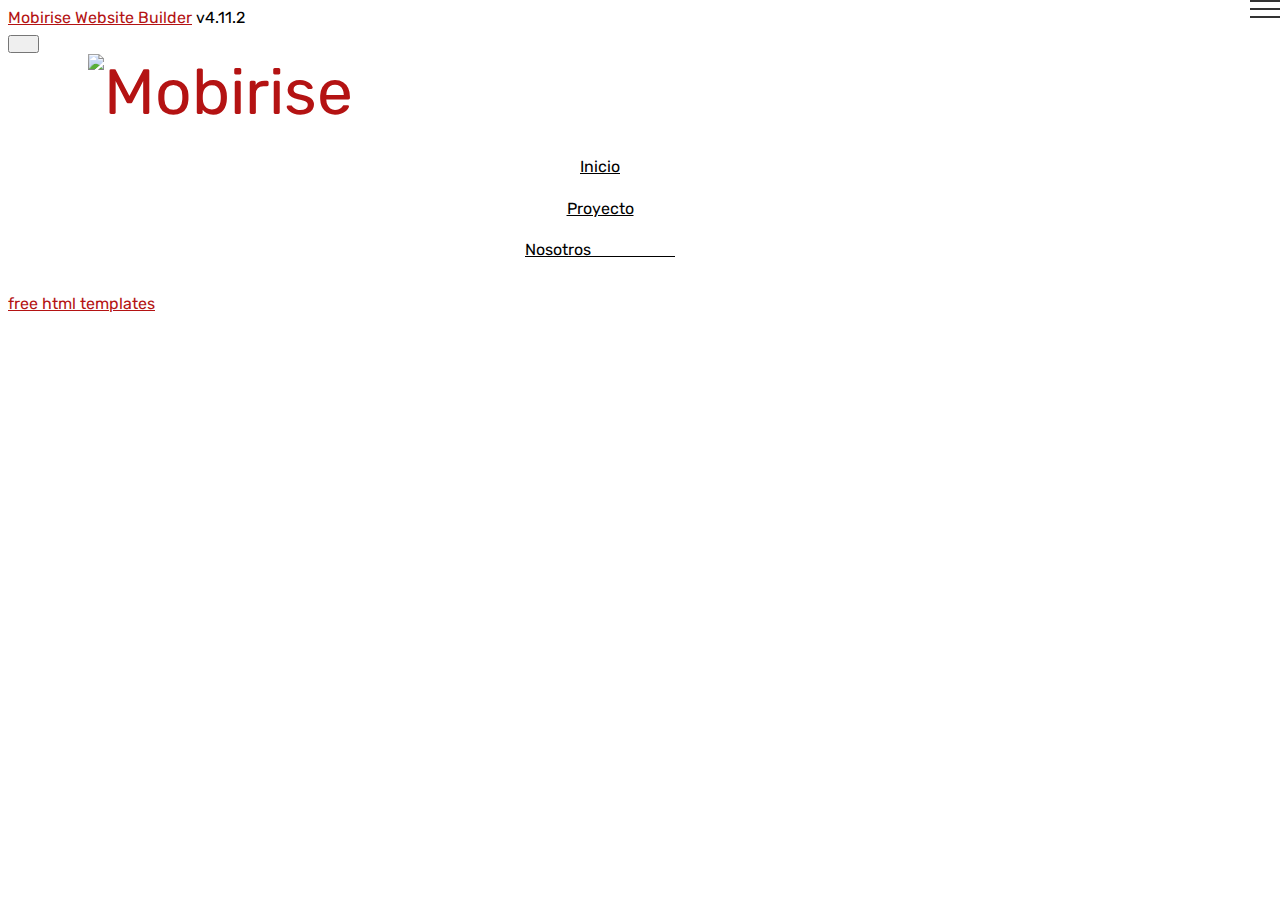
==== page1.html @ 48add1de "create github pages" ====
<!DOCTYPE html>
<html  >
<head>
  <!-- Site made with Mobirise Website Builder v4.11.2, https://mobirise.com -->
  <meta charset="UTF-8">
  <meta http-equiv="X-UA-Compatible" content="IE=edge">
  <meta name="generator" content="Mobirise v4.11.2, mobirise.com">
  <meta name="viewport" content="width=device-width, initial-scale=1, minimum-scale=1">
  <link rel="shortcut icon" href="assets/images/salud-publica-122x122.jpeg" type="image/x-icon">
  <meta name="description" content="Website Creator Description">
  
  <title>Problamática</title>
  <link rel="stylesheet" href="assets/web/assets/mobirise-icons/mobirise-icons.css">
  <link rel="stylesheet" href="assets/bootstrap/css/bootstrap.min.css">
  <link rel="stylesheet" href="assets/bootstrap/css/bootstrap-grid.min.css">
  <link rel="stylesheet" href="assets/bootstrap/css/bootstrap-reboot.min.css">
  <link rel="stylesheet" href="assets/tether/tether.min.css">
  <link rel="stylesheet" href="assets/dropdown/css/style.css">
  <link rel="stylesheet" href="assets/theme/css/style.css">
  <link rel="preload" as="style" href="assets/mobirise/css/mbr-additional.css"><link rel="stylesheet" href="assets/mobirise/css/mbr-additional.css" type="text/css">
  
  
  
</head>
<body>
  <section class="menu cid-rFG4XQewJl" once="menu" id="menu2-p">

    

    <nav class="navbar navbar-expand beta-menu navbar-dropdown align-items-center navbar-fixed-top navbar-toggleable-sm bg-color transparent">
        <button class="navbar-toggler navbar-toggler-right" type="button" data-toggle="collapse" data-target="#navbarSupportedContent" aria-controls="navbarSupportedContent" aria-expanded="false" aria-label="Toggle navigation">
            <div class="hamburger">
                <span></span>
                <span></span>
                <span></span>
                <span></span>
            </div>
        </button>
        <div class="menu-logo">
            <div class="navbar-brand">
                <span class="navbar-logo">
                    <a href="https://mobirise.co">
                        <img src="assets/images/salud-publica-122x122.jpeg" alt="Mobirise" title="" style="height: 3.8rem;">
                    </a>
                </span>
                
            </div>
        </div>
        <div class="collapse navbar-collapse" id="navbarSupportedContent">
            <ul class="navbar-nav nav-dropdown nav-right" data-app-modern-menu="true"><li class="nav-item"><a class="nav-link link text-black display-4" href="#top">Inicio</a></li><li class="nav-item">
                    <a class="nav-link link text-black display-4" href="index.html">Proyecto</a>
                </li>
                <li class="nav-item">
                    <a class="nav-link link text-black display-4" href="page2.html">Nosotros &nbsp; &nbsp; &nbsp; &nbsp; &nbsp; &nbsp; &nbsp; &nbsp; &nbsp; &nbsp;&nbsp;</a>
                </li></ul>
            
        </div>
    </nav>
</section>


  <section class="engine"><a href="https://mobirise.info/v">free html templates</a></section><script src="assets/web/assets/jquery/jquery.min.js"></script>
  <script src="assets/popper/popper.min.js"></script>
  <script src="assets/bootstrap/js/bootstrap.min.js"></script>
  <script src="assets/tether/tether.min.js"></script>
  <script src="assets/smoothscroll/smooth-scroll.js"></script>
  <script src="assets/dropdown/js/nav-dropdown.js"></script>
  <script src="assets/dropdown/js/navbar-dropdown.js"></script>
  <script src="assets/touchswipe/jquery.touch-swipe.min.js"></script>
  <script src="assets/theme/js/script.js"></script>
  
  
</body>
</html>
---- assets/mobirise/css/mbr-additional.css ----
@import url(https://fonts.googleapis.com/css?family=Rubik:300,300i,400,400i,500,500i,700,700i,900,900i&display=swap);





body {
  font-family: Rubik;
}
.display-1 {
  font-family: 'Rubik', sans-serif;
  font-size: 4.25rem;
  font-display: swap;
}
.display-1 > .mbr-iconfont {
  font-size: 6.8rem;
}
.display-2 {
  font-family: 'Rubik', sans-serif;
  font-size: 3rem;
  font-display: swap;
}
.display-2 > .mbr-iconfont {
  font-size: 4.8rem;
}
.display-4 {
  font-family: 'Rubik', sans-serif;
  font-size: 1rem;
  font-display: swap;
}
.display-4 > .mbr-iconfont {
  font-size: 1.6rem;
}
.display-5 {
  font-family: 'Rubik', sans-serif;
  font-size: 1.5rem;
  font-display: swap;
}
.display-5 > .mbr-iconfont {
  font-size: 2.4rem;
}
.display-7 {
  font-family: 'Rubik', sans-serif;
  font-size: 1rem;
  font-display: swap;
}
.display-7 > .mbr-iconfont {
  font-size: 1.6rem;
}
/* ---- Fluid typography for mobile devices ---- */
/* 1.4 - font scale ratio ( bootstrap == 1.42857 ) */
/* 100vw - current viewport width */
/* (48 - 20)  48 == 48rem == 768px, 20 == 20rem == 320px(minimal supported viewport) */
/* 0.65 - min scale variable, may vary */
@media (max-width: 768px) {
  .display-1 {
    font-size: 3.4rem;
    font-size: calc( 2.1374999999999997rem + (4.25 - 2.1374999999999997) * ((100vw - 20rem) / (48 - 20)));
    line-height: calc( 1.4 * (2.1374999999999997rem + (4.25 - 2.1374999999999997) * ((100vw - 20rem) / (48 - 20))));
  }
  .display-2 {
    font-size: 2.4rem;
    font-size: calc( 1.7rem + (3 - 1.7) * ((100vw - 20rem) / (48 - 20)));
    line-height: calc( 1.4 * (1.7rem + (3 - 1.7) * ((100vw - 20rem) / (48 - 20))));
  }
  .display-4 {
    font-size: 0.8rem;
    font-size: calc( 1rem + (1 - 1) * ((100vw - 20rem) / (48 - 20)));
    line-height: calc( 1.4 * (1rem + (1 - 1) * ((100vw - 20rem) / (48 - 20))));
  }
  .display-5 {
    font-size: 1.2rem;
    font-size: calc( 1.175rem + (1.5 - 1.175) * ((100vw - 20rem) / (48 - 20)));
    line-height: calc( 1.4 * (1.175rem + (1.5 - 1.175) * ((100vw - 20rem) / (48 - 20))));
  }
}
/* Buttons */
.btn {
  padding: 1rem 3rem;
  border-radius: 3px;
}
.btn-sm {
  padding: 0.6rem 1.5rem;
  border-radius: 3px;
}
.btn-md {
  padding: 1rem 3rem;
  border-radius: 3px;
}
.btn-lg {
  padding: 1.2rem 3.2rem;
  border-radius: 3px;
}
.bg-primary {
  background-color: #b41313 !important;
}
.bg-success {
  background-color: #f7ed4a !important;
}
.bg-info {
  background-color: #82786e !important;
}
.bg-warning {
  background-color: #879a9f !important;
}
.bg-danger {
  background-color: #b1a374 !important;
}
.btn-primary,
.btn-primary:active {
  background-color: #b41313 !important;
  border-color: #b41313 !important;
  color: #ffffff !important;
}
.btn-primary:hover,
.btn-primary:focus,
.btn-primary.focus,
.btn-primary.active {
  color: #ffffff !important;
  background-color: #6f0c0c !important;
  border-color: #6f0c0c !important;
}
.btn-primary.disabled,
.btn-primary:disabled {
  color: #ffffff !important;
  background-color: #6f0c0c !important;
  border-color: #6f0c0c !important;
}
.btn-secondary,
.btn-secondary:active {
  background-color: #b41313 !important;
  border-color: #b41313 !important;
  color: #ffffff !important;
}
.btn-secondary:hover,
.btn-secondary:focus,
.btn-secondary.focus,
.btn-secondary.active {
  color: #ffffff !important;
  background-color: #6f0c0c !important;
  border-color: #6f0c0c !important;
}
.btn-secondary.disabled,
.btn-secondary:disabled {
  color: #ffffff !important;
  background-color: #6f0c0c !important;
  border-color: #6f0c0c !important;
}
.btn-info,
.btn-info:active {
  background-color: #82786e !important;
  border-color: #82786e !important;
  color: #ffffff !important;
}
.btn-info:hover,
.btn-info:focus,
.btn-info.focus,
.btn-info.active {
  color: #ffffff !important;
  background-color: #59524b !important;
  border-color: #59524b !important;
}
.btn-info.disabled,
.btn-info:disabled {
  color: #ffffff !important;
  background-color: #59524b !important;
  border-color: #59524b !important;
}
.btn-success,
.btn-success:active {
  background-color: #f7ed4a !important;
  border-color: #f7ed4a !important;
  color: #3f3c03 !important;
}
.btn-success:hover,
.btn-success:focus,
.btn-success.focus,
.btn-success.active {
  color: #3f3c03 !important;
  background-color: #eadd0a !important;
  border-color: #eadd0a !important;
}
.btn-success.disabled,
.btn-success:disabled {
  color: #3f3c03 !important;
  background-color: #eadd0a !important;
  border-color: #eadd0a !important;
}
.btn-warning,
.btn-warning:active {
  background-color: #879a9f !important;
  border-color: #879a9f !important;
  color: #ffffff !important;
}
.btn-warning:hover,
.btn-warning:focus,
.btn-warning.focus,
.btn-warning.active {
  color: #ffffff !important;
  background-color: #617479 !important;
  border-color: #617479 !important;
}
.btn-warning.disabled,
.btn-warning:disabled {
  color: #ffffff !important;
  background-color: #617479 !important;
  border-color: #617479 !important;
}
.btn-danger,
.btn-danger:active {
  background-color: #b1a374 !important;
  border-color: #b1a374 !important;
  color: #ffffff !important;
}
.btn-danger:hover,
.btn-danger:focus,
.btn-danger.focus,
.btn-danger.active {
  color: #ffffff !important;
  background-color: #8b7d4e !important;
  border-color: #8b7d4e !important;
}
.btn-danger.disabled,
.btn-danger:disabled {
  color: #ffffff !important;
  background-color: #8b7d4e !important;
  border-color: #8b7d4e !important;
}
.btn-white {
  color: #333333 !important;
}
.btn-white,
.btn-white:active {
  background-color: #ffffff !important;
  border-color: #ffffff !important;
  color: #808080 !important;
}
.btn-white:hover,
.btn-white:focus,
.btn-white.focus,
.btn-white.active {
  color: #808080 !important;
  background-color: #d9d9d9 !important;
  border-color: #d9d9d9 !important;
}
.btn-white.disabled,
.btn-white:disabled {
  color: #808080 !important;
  background-color: #d9d9d9 !important;
  border-color: #d9d9d9 !important;
}
.btn-black,
.btn-black:active {
  background-color: #333333 !important;
  border-color: #333333 !important;
  color: #ffffff !important;
}
.btn-black:hover,
.btn-black:focus,
.btn-black.focus,
.btn-black.active {
  color: #ffffff !important;
  background-color: #0d0d0d !important;
  border-color: #0d0d0d !important;
}
.btn-black.disabled,
.btn-black:disabled {
  color: #ffffff !important;
  background-color: #0d0d0d !important;
  border-color: #0d0d0d !important;
}
.btn-primary-outline,
.btn-primary-outline:active {
  background: none;
  border-color: #580909;
  color: #580909;
}
.btn-primary-outline:hover,
.btn-primary-outline:focus,
.btn-primary-outline.focus,
.btn-primary-outline.active {
  color: #ffffff;
  background-color: #b41313;
  border-color: #b41313;
}
.btn-primary-outline.disabled,
.btn-primary-outline:disabled {
  color: #ffffff !important;
  background-color: #b41313 !important;
  border-color: #b41313 !important;
}
.btn-secondary-outline,
.btn-secondary-outline:active {
  background: none;
  border-color: #580909;
  color: #580909;
}
.btn-secondary-outline:hover,
.btn-secondary-outline:focus,
.btn-secondary-outline.focus,
.btn-secondary-outline.active {
  color: #ffffff;
  background-color: #b41313;
  border-color: #b41313;
}
.btn-secondary-outline.disabled,
.btn-secondary-outline:disabled {
  color: #ffffff !important;
  background-color: #b41313 !important;
  border-color: #b41313 !important;
}
.btn-info-outline,
.btn-info-outline:active {
  background: none;
  border-color: #4b453f;
  color: #4b453f;
}
.btn-info-outline:hover,
.btn-info-outline:focus,
.btn-info-outline.focus,
.btn-info-outline.active {
  color: #ffffff;
  background-color: #82786e;
  border-color: #82786e;
}
.btn-info-outline.disabled,
.btn-info-outline:disabled {
  color: #ffffff !important;
  background-color: #82786e !important;
  border-color: #82786e !important;
}
.btn-success-outline,
.btn-success-outline:active {
  background: none;
  border-color: #d2c609;
  color: #d2c609;
}
.btn-success-outline:hover,
.btn-success-outline:focus,
.btn-success-outline.focus,
.btn-success-outline.active {
  color: #3f3c03;
  background-color: #f7ed4a;
  border-color: #f7ed4a;
}
.btn-success-outline.disabled,
.btn-success-outline:disabled {
  color: #3f3c03 !important;
  background-color: #f7ed4a !important;
  border-color: #f7ed4a !important;
}
.btn-warning-outline,
.btn-warning-outline:active {
  background: none;
  border-color: #55666b;
  color: #55666b;
}
.btn-warning-outline:hover,
.btn-warning-outline:focus,
.btn-warning-outline.focus,
.btn-warning-outline.active {
  color: #ffffff;
  background-color: #879a9f;
  border-color: #879a9f;
}
.btn-warning-outline.disabled,
.btn-warning-outline:disabled {
  color: #ffffff !important;
  background-color: #879a9f !important;
  border-color: #879a9f !important;
}
.btn-danger-outline,
.btn-danger-outline:active {
  background: none;
  border-color: #7a6e45;
  color: #7a6e45;
}
.btn-danger-outline:hover,
.btn-danger-outline:focus,
.btn-danger-outline.focus,
.btn-danger-outline.active {
  color: #ffffff;
  background-color: #b1a374;
  border-color: #b1a374;
}
.btn-danger-outline.disabled,
.btn-danger-outline:disabled {
  color: #ffffff !important;
  background-color: #b1a374 !important;
  border-color: #b1a374 !important;
}
.btn-black-outline,
.btn-black-outline:active {
  background: none;
  border-color: #000000;
  color: #000000;
}
.btn-black-outline:hover,
.btn-black-outline:focus,
.btn-black-outline.focus,
.btn-black-outline.active {
  color: #ffffff;
  background-color: #333333;
  border-color: #333333;
}
.btn-black-outline.disabled,
.btn-black-outline:disabled {
  color: #ffffff !important;
  background-color: #333333 !important;
  border-color: #333333 !important;
}
.btn-white-outline,
.btn-white-outline:active,
.btn-white-outline.active {
  background: none;
  border-color: #ffffff;
  color: #ffffff;
}
.btn-white-outline:hover,
.btn-white-outline:focus,
.btn-white-outline.focus {
  color: #333333;
  background-color: #ffffff;
  border-color: #ffffff;
}
.text-primary {
  color: #b41313 !important;
}
.text-secondary {
  color: #b41313 !important;
}
.text-success {
  color: #f7ed4a !important;
}
.text-info {
  color: #82786e !important;
}
.text-warning {
  color: #879a9f !important;
}
.text-danger {
  color: #b1a374 !important;
}
.text-white {
  color: #ffffff !important;
}
.text-black {
  color: #000000 !important;
}
a.text-primary:hover,
a.text-primary:focus {
  color: #580909 !important;
}
a.text-secondary:hover,
a.text-secondary:focus {
  color: #580909 !important;
}
a.text-success:hover,
a.text-success:focus {
  color: #d2c609 !important;
}
a.text-info:hover,
a.text-info:focus {
  color: #4b453f !important;
}
a.text-warning:hover,
a.text-warning:focus {
  color: #55666b !important;
}
a.text-danger:hover,
a.text-danger:focus {
  color: #7a6e45 !important;
}
a.text-white:hover,
a.text-white:focus {
  color: #b3b3b3 !important;
}
a.text-black:hover,
a.text-black:focus {
  color: #4d4d4d !important;
}
.alert-success {
  background-color: #70c770;
}
.alert-info {
  background-color: #82786e;
}
.alert-warning {
  background-color: #879a9f;
}
.alert-danger {
  background-color: #b1a374;
}
.mbr-section-btn a.btn:not(.btn-form) {
  border-radius: 100px;
}
.mbr-section-btn a.btn:not(.btn-form):hover,
.mbr-section-btn a.btn:not(.btn-form):focus {
  box-shadow: none !important;
}
.mbr-section-btn a.btn:not(.btn-form):hover,
.mbr-section-btn a.btn:not(.btn-form):focus {
  box-shadow: 0 10px 40px 0 rgba(0, 0, 0, 0.2) !important;
  -webkit-box-shadow: 0 10px 40px 0 rgba(0, 0, 0, 0.2) !important;
}
.mbr-gallery-filter li a {
  border-radius: 100px !important;
}
.mbr-gallery-filter li.active .btn {
  background-color: #b41313;
  border-color: #b41313;
  color: #ffffff;
}
.mbr-gallery-filter li.active .btn:focus {
  box-shadow: none;
}
.nav-tabs .nav-link {
  border-radius: 100px !important;
}
a,
a:hover {
  color: #b41313;
}
.mbr-plan-header.bg-primary .mbr-plan-subtitle,
.mbr-plan-header.bg-primary .mbr-plan-price-desc {
  color: #ed5959;
}
.mbr-plan-header.bg-success .mbr-plan-subtitle,
.mbr-plan-header.bg-success .mbr-plan-price-desc {
  color: #ffffff;
}
.mbr-plan-header.bg-info .mbr-plan-subtitle,
.mbr-plan-header.bg-info .mbr-plan-price-desc {
  color: #beb8b2;
}
.mbr-plan-header.bg-warning .mbr-plan-subtitle,
.mbr-plan-header.bg-warning .mbr-plan-price-desc {
  color: #ced6d8;
}
.mbr-plan-header.bg-danger .mbr-plan-subtitle,
.mbr-plan-header.bg-danger .mbr-plan-price-desc {
  color: #dfd9c6;
}
/* Scroll to top button*/
.scrollToTop_wraper {
  display: none;
}
.form-control {
  font-family: 'Rubik', sans-serif;
  font-size: 1rem;
  font-display: swap;
}
.form-control > .mbr-iconfont {
  font-size: 1.6rem;
}
blockquote {
  border-color: #b41313;
}
/* Forms */
.mbr-form .btn {
  margin: .4rem 0;
}
.mbr-form .input-group-btn a.btn {
  border-radius: 100px !important;
}
.mbr-form .input-group-btn a.btn:hover {
  box-shadow: 0 10px 40px 0 rgba(0, 0, 0, 0.2);
}
.mbr-form .input-group-btn button[type="submit"] {
  border-radius: 100px !important;
  padding: 1rem 3rem;
}
.mbr-form .input-group-btn button[type="submit"]:hover {
  box-shadow: 0 10px 40px 0 rgba(0, 0, 0, 0.2);
}
.form2 .form-control {
  border-top-left-radius: 100px;
  border-bottom-left-radius: 100px;
}
.form2 .input-group-btn a.btn {
  border-top-left-radius: 0 !important;
  border-bottom-left-radius: 0 !important;
}
.form2 .input-group-btn button[type="submit"] {
  border-top-left-radius: 0 !important;
  border-bottom-left-radius: 0 !important;
}
.form3 input[type="email"] {
  border-radius: 100px !important;
}
@media (max-width: 349px) {
  .form2 input[type="email"] {
    border-radius: 100px !important;
  }
  .form2 .input-group-btn a.btn {
    border-radius: 100px !important;
  }
  .form2 .input-group-btn button[type="submit"] {
    border-radius: 100px !important;
  }
}
@media (max-width: 767px) {
  .btn {
    font-size: .75rem !important;
  }
  .btn .mbr-iconfont {
    font-size: 1rem !important;
  }
}
/* Footer */
.mbr-footer-content li::before,
.mbr-footer .mbr-contacts li::before {
  background: #b41313;
}
.mbr-footer-content li a:hover,
.mbr-footer .mbr-contacts li a:hover {
  color: #b41313;
}
.footer3 input[type="email"],
.footer4 input[type="email"] {
  border-radius: 100px !important;
}
.footer3 .input-group-btn a.btn,
.footer4 .input-group-btn a.btn {
  border-radius: 100px !important;
}
.footer3 .input-group-btn button[type="submit"],
.footer4 .input-group-btn button[type="submit"] {
  border-radius: 100px !important;
}
/* Headers*/
.header13 .form-inline input[type="email"],
.header14 .form-inline input[type="email"] {
  border-radius: 100px;
}
.header13 .form-inline input[type="text"],
.header14 .form-inline input[type="text"] {
  border-radius: 100px;
}
.header13 .form-inline input[type="tel"],
.header14 .form-inline input[type="tel"] {
  border-radius: 100px;
}
.header13 .form-inline a.btn,
.header14 .form-inline a.btn {
  border-radius: 100px;
}
.header13 .form-inline button,
.header14 .form-inline button {
  border-radius: 100px !important;
}
@media screen and (-ms-high-contrast: active), (-ms-high-contrast: none) {
  .card-wrapper {
    flex: auto !important;
  }
}
.jq-selectbox li:hover,
.jq-selectbox li.selected {
  background-color: #b41313;
  color: #ffffff;
}
.jq-selectbox .jq-selectbox__trigger-arrow,
.jq-number__spin.minus:after,
.jq-number__spin.plus:after {
  transition: 0.4s;
  border-top-color: currentColor;
  border-bottom-color: currentColor;
}
.jq-selectbox:hover .jq-selectbox__trigger-arrow,
.jq-number__spin.minus:hover:after,
.jq-number__spin.plus:hover:after {
  border-top-color: #b41313;
  border-bottom-color: #b41313;
}
.xdsoft_datetimepicker .xdsoft_calendar td.xdsoft_default,
.xdsoft_datetimepicker .xdsoft_calendar td.xdsoft_current,
.xdsoft_datetimepicker .xdsoft_timepicker .xdsoft_time_box > div > div.xdsoft_current {
  color: #ffffff !important;
  background-color: #b41313 !important;
  box-shadow: none !important;
}
.xdsoft_datetimepicker .xdsoft_calendar td:hover,
.xdsoft_datetimepicker .xdsoft_timepicker .xdsoft_time_box > div > div:hover {
  color: #ffffff !important;
  background: #b41313 !important;
  box-shadow: none !important;
}
.lazy-bg {
  background-image: none !important;
}
.lazy-placeholder:not(section) {
  display: block;
  position: relative;
  padding-bottom: 56.25%;
}
iframe.lazy-placeholder,
.lazy-placeholder:after {
  content: '';
  position: absolute;
  width: 100px;
  height: 100px;
  background: transparent no-repeat center;
  background-size: contain;
  top: 50%;
  left: 50%;
  transform: translateX(-50%) translateY(-50%);
  background-image: url("data:image/svg+xml;charset=UTF-8,%3csvg width='32' height='32' viewBox='0 0 64 64' xmlns='http://www.w3.org/2000/svg' stroke='%23b41313' %3e%3cg fill='none' fill-rule='evenodd'%3e%3cg transform='translate(16 16)' stroke-width='2'%3e%3ccircle stroke-opacity='.5' cx='16' cy='16' r='16'/%3e%3cpath d='M32 16c0-9.94-8.06-16-16-16'%3e%3canimateTransform attributeName='transform' type='rotate' from='0 16 16' to='360 16 16' dur='1s' repeatCount='indefinite'/%3e%3c/path%3e%3c/g%3e%3c/g%3e%3c/svg%3e");
}
section.lazy-placeholder:after {
  opacity: 0.3;
}
.cid-rFG4XQewJl .navbar {
  background: #ffffff;
  transition: none;
  min-height: 77px;
  padding: .5rem 0;
}
.cid-rFG4XQewJl .navbar-dropdown.bg-color.transparent.opened {
  background: #ffffff;
}
.cid-rFG4XQewJl a {
  font-style: normal;
}
.cid-rFG4XQewJl .nav-item span {
  padding-right: 0.4em;
  line-height: 0.5em;
  vertical-align: text-bottom;
  position: relative;
  text-decoration: none;
}
.cid-rFG4XQewJl .nav-item a {
  display: -webkit-flex;
  align-items: center;
  justify-content: center;
  padding: 0.7rem 0 !important;
  margin: 0rem .65rem !important;
  -webkit-align-items: center;
  -webkit-justify-content: center;
}
.cid-rFG4XQewJl .nav-item:focus,
.cid-rFG4XQewJl .nav-link:focus {
  outline: none;
}
.cid-rFG4XQewJl .btn {
  padding: 0.4rem 1.5rem;
  display: -webkit-inline-flex;
  align-items: center;
  -webkit-align-items: center;
}
.cid-rFG4XQewJl .btn .mbr-iconfont {
  font-size: 1.6rem;
}
.cid-rFG4XQewJl .menu-logo {
  margin-right: auto;
}
.cid-rFG4XQewJl .menu-logo .navbar-brand {
  display: flex;
  margin-left: 5rem;
  padding: 0;
  transition: padding .2s;
  min-height: 3.8rem;
  -webkit-align-items: center;
  align-items: center;
}
.cid-rFG4XQewJl .menu-logo .navbar-brand .navbar-caption-wrap {
  display: flex;
  -webkit-align-items: center;
  align-items: center;
  word-break: break-word;
  min-width: 7rem;
  margin: .3rem 0;
}
.cid-rFG4XQewJl .menu-logo .navbar-brand .navbar-caption-wrap .navbar-caption {
  line-height: 1.2rem !important;
  padding-right: 2rem;
}
.cid-rFG4XQewJl .menu-logo .navbar-brand .navbar-logo {
  font-size: 4rem;
  transition: font-size 0.25s;
}
.cid-rFG4XQewJl .menu-logo .navbar-brand .navbar-logo img {
  display: flex;
}
.cid-rFG4XQewJl .menu-logo .navbar-brand .navbar-logo .mbr-iconfont {
  transition: font-size 0.25s;
}
.cid-rFG4XQewJl .menu-logo .navbar-brand .navbar-logo a {
  display: inline-flex;
}
.cid-rFG4XQewJl .navbar-toggleable-sm .navbar-collapse {
  justify-content: flex-end;
  -webkit-justify-content: flex-end;
  padding-right: 5rem;
  width: auto;
}
.cid-rFG4XQewJl .navbar-toggleable-sm .navbar-collapse .navbar-nav {
  flex-wrap: wrap;
  -webkit-flex-wrap: wrap;
  padding-left: 0;
}
.cid-rFG4XQewJl .navbar-toggleable-sm .navbar-collapse .navbar-nav .nav-item {
  -webkit-align-self: center;
  align-self: center;
}
.cid-rFG4XQewJl .navbar-toggleable-sm .navbar-collapse .navbar-buttons {
  padding-left: 0;
  padding-bottom: 0;
}
.cid-rFG4XQewJl .dropdown .dropdown-menu {
  background: #ffffff;
  display: none;
  position: absolute;
  min-width: 5rem;
  padding-top: 1.4rem;
  padding-bottom: 1.4rem;
  text-align: left;
}
.cid-rFG4XQewJl .dropdown .dropdown-menu .dropdown-item {
  width: auto;
  padding: 0.235em 1.5385em 0.235em 1.5385em !important;
}
.cid-rFG4XQewJl .dropdown .dropdown-menu .dropdown-item::after {
  right: 0.5rem;
}
.cid-rFG4XQewJl .dropdown .dropdown-menu .dropdown-submenu {
  margin: 0;
}
.cid-rFG4XQewJl .dropdown.open > .dropdown-menu {
  display: block;
}
.cid-rFG4XQewJl .navbar-toggleable-sm.opened:after {
  position: absolute;
  width: 100vw;
  height: 100vh;
  content: '';
  background-color: rgba(0, 0, 0, 0.1);
  left: 0;
  bottom: 0;
  transform: translateY(100%);
  -webkit-transform: translateY(100%);
  z-index: 1000;
}
.cid-rFG4XQewJl .navbar.navbar-short {
  min-height: 60px;
  transition: all .2s;
}
.cid-rFG4XQewJl .navbar.navbar-short .navbar-toggler-right {
  top: 20px;
}
.cid-rFG4XQewJl .navbar.navbar-short .navbar-logo a {
  font-size: 2.5rem !important;
  line-height: 2.5rem;
  transition: font-size 0.25s;
}
.cid-rFG4XQewJl .navbar.navbar-short .navbar-logo a .mbr-iconfont {
  font-size: 2.5rem !important;
}
.cid-rFG4XQewJl .navbar.navbar-short .navbar-logo a img {
  height: 3rem !important;
}
.cid-rFG4XQewJl .navbar.navbar-short .navbar-brand {
  min-height: 3rem;
}
.cid-rFG4XQewJl button.navbar-toggler {
  width: 31px;
  height: 18px;
  cursor: pointer;
  transition: all .2s;
  top: 1.5rem;
  right: 1rem;
}
.cid-rFG4XQewJl button.navbar-toggler:focus {
  outline: none;
}
.cid-rFG4XQewJl button.navbar-toggler .hamburger span {
  position: absolute;
  right: 0;
  width: 30px;
  height: 2px;
  border-right: 5px;
  background-color: #333333;
}
.cid-rFG4XQewJl button.navbar-toggler .hamburger span:nth-child(1) {
  top: 0;
  transition: all .2s;
}
.cid-rFG4XQewJl button.navbar-toggler .hamburger span:nth-child(2) {
  top: 8px;
  transition: all .15s;
}
.cid-rFG4XQewJl button.navbar-toggler .hamburger span:nth-child(3) {
  top: 8px;
  transition: all .15s;
}
.cid-rFG4XQewJl button.navbar-toggler .hamburger span:nth-child(4) {
  top: 16px;
  transition: all .2s;
}
.cid-rFG4XQewJl nav.opened .hamburger span:nth-child(1) {
  top: 8px;
  width: 0;
  opacity: 0;
  right: 50%;
  transition: all .2s;
}
.cid-rFG4XQewJl nav.opened .hamburger span:nth-child(2) {
  -webkit-transform: rotate(45deg);
  transform: rotate(45deg);
  transition: all .25s;
}
.cid-rFG4XQewJl nav.opened .hamburger span:nth-child(3) {
  -webkit-transform: rotate(-45deg);
  transform: rotate(-45deg);
  transition: all .25s;
}
.cid-rFG4XQewJl nav.opened .hamburger span:nth-child(4) {
  top: 8px;
  width: 0;
  opacity: 0;
  right: 50%;
  transition: all .2s;
}
.cid-rFG4XQewJl .collapsed.navbar-expand {
  flex-direction: column;
  -webkit-flex-direction: column;
}
.cid-rFG4XQewJl .collapsed .btn {
  display: -webkit-flex;
}
.cid-rFG4XQewJl .collapsed .navbar-collapse {
  display: none !important;
  padding-right: 0 !important;
}
.cid-rFG4XQewJl .collapsed .navbar-collapse.collapsing,
.cid-rFG4XQewJl .collapsed .navbar-collapse.show {
  display: block !important;
}
.cid-rFG4XQewJl .collapsed .navbar-collapse.collapsing .navbar-nav,
.cid-rFG4XQewJl .collapsed .navbar-collapse.show .navbar-nav {
  display: block;
  text-align: center;
}
.cid-rFG4XQewJl .collapsed .navbar-collapse.collapsing .navbar-nav .nav-item,
.cid-rFG4XQewJl .collapsed .navbar-collapse.show .navbar-nav .nav-item {
  clear: both;
}
.cid-rFG4XQewJl .collapsed .navbar-collapse.collapsing .navbar-nav .nav-item:last-child,
.cid-rFG4XQewJl .collapsed .navbar-collapse.show .navbar-nav .nav-item:last-child {
  margin-bottom: 1rem;
}
.cid-rFG4XQewJl .collapsed .navbar-collapse.collapsing .navbar-buttons,
.cid-rFG4XQewJl .collapsed .navbar-collapse.show .navbar-buttons {
  text-align: center;
}
.cid-rFG4XQewJl .collapsed .navbar-collapse.collapsing .navbar-buttons:last-child,
.cid-rFG4XQewJl .collapsed .navbar-collapse.show .navbar-buttons:last-child {
  margin-bottom: 1rem;
}
@media (min-width: 1024px) {
  .cid-rFG4XQewJl .collapsed:not(.navbar-short) .navbar-collapse {
    max-height: calc(98.5vh - 3.8rem);
  }
}
.cid-rFG4XQewJl .collapsed button.navbar-toggler {
  display: block;
}
.cid-rFG4XQewJl .collapsed .navbar-brand {
  margin-left: 1rem !important;
}
.cid-rFG4XQewJl .collapsed .navbar-toggleable-sm {
  flex-direction: column;
  -webkit-flex-direction: column;
}
.cid-rFG4XQewJl .collapsed .dropdown .dropdown-menu {
  width: 100%;
  text-align: center;
  position: relative;
  opacity: 0;
  overflow: hidden;
  display: block;
  height: 0;
  visibility: hidden;
  padding: 0;
  transition-duration: .5s;
  transition-property: opacity,padding,height;
}
.cid-rFG4XQewJl .collapsed .dropdown.open > .dropdown-menu {
  position: relative;
  opacity: 1;
  height: auto;
  padding: 1.4rem 0;
  visibility: visible;
}
.cid-rFG4XQewJl .collapsed .dropdown .dropdown-submenu {
  left: 0;
  text-align: center;
  width: 100%;
}
.cid-rFG4XQewJl .collapsed .dropdown .dropdown-toggle[data-toggle="dropdown-submenu"]::after {
  margin-top: 0;
  position: inherit;
  right: 0;
  top: 50%;
  display: inline-block;
  width: 0;
  height: 0;
  margin-left: .3em;
  vertical-align: middle;
  content: "";
  border-top: .30em solid;
  border-right: .30em solid transparent;
  border-left: .30em solid transparent;
}
@media (max-width: 1023px) {
  .cid-rFG4XQewJl.navbar-expand {
    flex-direction: column;
    -webkit-flex-direction: column;
  }
  .cid-rFG4XQewJl img {
    height: 3.8rem !important;
  }
  .cid-rFG4XQewJl .btn {
    display: -webkit-flex;
  }
  .cid-rFG4XQewJl button.navbar-toggler {
    display: block;
  }
  .cid-rFG4XQewJl .navbar-brand {
    margin-left: 1rem !important;
  }
  .cid-rFG4XQewJl .navbar-toggleable-sm {
    flex-direction: column;
    -webkit-flex-direction: column;
  }
  .cid-rFG4XQewJl .navbar-collapse {
    display: none !important;
    padding-right: 0 !important;
  }
  .cid-rFG4XQewJl .navbar-collapse.collapsing,
  .cid-rFG4XQewJl .navbar-collapse.show {
    display: block !important;
  }
  .cid-rFG4XQewJl .navbar-collapse.collapsing .navbar-nav,
  .cid-rFG4XQewJl .navbar-collapse.show .navbar-nav {
    display: block;
    text-align: center;
  }
  .cid-rFG4XQewJl .navbar-collapse.collapsing .navbar-nav .nav-item,
  .cid-rFG4XQewJl .navbar-collapse.show .navbar-nav .nav-item {
    clear: both;
  }
  .cid-rFG4XQewJl .navbar-collapse.collapsing .navbar-nav .nav-item:last-child,
  .cid-rFG4XQewJl .navbar-collapse.show .navbar-nav .nav-item:last-child {
    margin-bottom: 1rem;
  }
  .cid-rFG4XQewJl .navbar-collapse.collapsing .navbar-buttons,
  .cid-rFG4XQewJl .navbar-collapse.show .navbar-buttons {
    text-align: center;
  }
  .cid-rFG4XQewJl .navbar-collapse.collapsing .navbar-buttons:last-child,
  .cid-rFG4XQewJl .navbar-collapse.show .navbar-buttons:last-child {
    margin-bottom: 1rem;
  }
  .cid-rFG4XQewJl .dropdown .dropdown-menu {
    width: 100%;
    text-align: center;
    position: relative;
    opacity: 0;
    overflow: hidden;
    display: block;
    height: 0;
    visibility: hidden;
    padding: 0;
    transition-duration: .5s;
    transition-property: opacity,padding,height;
  }
  .cid-rFG4XQewJl .dropdown.open > .dropdown-menu {
    position: relative;
    opacity: 1;
    height: auto;
    padding: 1.4rem 0;
    visibility: visible;
  }
  .cid-rFG4XQewJl .dropdown .dropdown-submenu {
    left: 0;
    text-align: center;
    width: 100%;
  }
  .cid-rFG4XQewJl .dropdown .dropdown-toggle[data-toggle="dropdown-submenu"]::after {
    margin-top: 0;
    position: inherit;
    right: 0;
    top: 50%;
    display: inline-block;
    width: 0;
    height: 0;
    margin-left: .3em;
    vertical-align: middle;
    content: "";
    border-top: .30em solid;
    border-right: .30em solid transparent;
    border-left: .30em solid transparent;
  }
}
@media (min-width: 767px) {
  .cid-rFG4XQewJl .menu-logo {
    flex-shrink: 0;
    -webkit-flex-shrink: 0;
  }
}
.cid-rFG4XQewJl .navbar-collapse {
  flex-basis: auto;
  -webkit-flex-basis: auto;
}
.cid-rFG4XQewJl .nav-link:hover,
.cid-rFG4XQewJl .dropdown-item:hover {
  color: #767676 !important;
}
.cid-qTkA127IK8 {
  background-image: url("../../../assets/images/image-content-455479-20180830102834-642x350.jpeg");
}
.cid-qTkA127IK8 H1 {
  color: #b41313;
}
.cid-rFFUfaKgSC {
  padding-top: 45px;
  padding-bottom: 15px;
  background-color: #ffffff;
}
.cid-rFFUfaKgSC .mbr-section-subtitle {
  color: #767676;
  text-align: left;
}
.cid-rFFUfaKgSC H2 {
  color: #b41313;
}
.cid-rFH5pKceLO {
  padding-top: 45px;
  padding-bottom: 90px;
  background-color: #ffffff;
}
.cid-rFH5pKceLO p {
  margin-bottom: 0;
}
.cid-rFH5pKceLO .card-box {
  z-index: 1;
  position: relative;
  background-color: rgba(15, 118, 153, 0.6);
  height: 100%;
  width: 100%;
  pointer-events: none;
}
.cid-rFH5pKceLO .card-box .card-title {
  pointer-events: all;
}
.cid-rFH5pKceLO .card-box .mbr-text {
  pointer-events: all;
}
.cid-rFH5pKceLO .media-container-row {
  word-wrap: break-word;
  word-break: break-word;
  align-items: stretch;
  -webkit-align-items: stretch;
  margin-left: -15px;
  margin-right: -15px;
}
.cid-rFH5pKceLO .card-img {
  position: absolute;
  top: 0;
  left: 0;
  height: 100%;
  width: 100%;
  overflow: hidden;
}
.cid-rFH5pKceLO .card-img img {
  z-index: -1;
  height: 100%;
  min-width: 100%;
  width: auto;
}
.cid-rFH5pKceLO .card-wrap {
  position: relative;
}
.cid-rFH5pKceLO .card {
  padding-bottom: 2rem;
}
.cid-rFH5pKceLO .mbr-section-title {
  color: #b41313;
}
.cid-rFH5pKceLO P {
  text-align: left;
}
.cid-rFG0SEYWAp {
  padding-top: 45px;
  padding-bottom: 0px;
  background-color: #ffffff;
}
.cid-rFG0SEYWAp .nav-tabs {
  -webkit-justify-content: center;
  justify-content: center;
  -webkit-flex-wrap: wrap;
  flex-wrap: wrap;
  border-bottom: none;
}
.cid-rFG0SEYWAp .nav-tabs .nav-link {
  box-sizing: border-box;
  color: #b41313;
  font-style: normal;
  font-weight: 500;
  border-radius: 3px;
  border: 1px solid #b41313;
  padding: 1rem 3rem;
  margin: 0.4rem .8rem !important;
  transition: all .5s;
}
.cid-rFG0SEYWAp .nav-tabs .nav-link:hover {
  background-color: #b41313;
}
.cid-rFG0SEYWAp .nav-tabs .nav-link.active {
  font-weight: 500;
  color: #ffffff;
  font-style: normal;
  border: none;
  background: #b41313;
}
.cid-rFG0SEYWAp .nav-tabs .nav-link.active:hover {
  border: none;
}
.cid-rFG0SEYWAp p {
  color: #232323;
}
.cid-rFG0SEYWAp .mbr-text {
  text-align: center;
}
.cid-rFG0SEYWAp H2 {
  color: #b41313;
  text-align: center;
}
.cid-rFH7NvjfqQ {
  padding-top: 90px;
  padding-bottom: 90px;
  background-color: #ffffff;
}
.cid-rFH7NvjfqQ P {
  color: #767676;
}
.cid-rFH7NvjfqQ H1 {
  color: #b41313;
  text-align: left;
}
.cid-rFG4XQewJl .navbar {
  background: #ffffff;
  transition: none;
  min-height: 77px;
  padding: .5rem 0;
}
.cid-rFG4XQewJl .navbar-dropdown.bg-color.transparent.opened {
  background: #ffffff;
}
.cid-rFG4XQewJl a {
  font-style: normal;
}
.cid-rFG4XQewJl .nav-item span {
  padding-right: 0.4em;
  line-height: 0.5em;
  vertical-align: text-bottom;
  position: relative;
  text-decoration: none;
}
.cid-rFG4XQewJl .nav-item a {
  display: -webkit-flex;
  align-items: center;
  justify-content: center;
  padding: 0.7rem 0 !important;
  margin: 0rem .65rem !important;
  -webkit-align-items: center;
  -webkit-justify-content: center;
}
.cid-rFG4XQewJl .nav-item:focus,
.cid-rFG4XQewJl .nav-link:focus {
  outline: none;
}
.cid-rFG4XQewJl .btn {
  padding: 0.4rem 1.5rem;
  display: -webkit-inline-flex;
  align-items: center;
  -webkit-align-items: center;
}
.cid-rFG4XQewJl .btn .mbr-iconfont {
  font-size: 1.6rem;
}
.cid-rFG4XQewJl .menu-logo {
  margin-right: auto;
}
.cid-rFG4XQewJl .menu-logo .navbar-brand {
  display: flex;
  margin-left: 5rem;
  padding: 0;
  transition: padding .2s;
  min-height: 3.8rem;
  -webkit-align-items: center;
  align-items: center;
}
.cid-rFG4XQewJl .menu-logo .navbar-brand .navbar-caption-wrap {
  display: flex;
  -webkit-align-items: center;
  align-items: center;
  word-break: break-word;
  min-width: 7rem;
  margin: .3rem 0;
}
.cid-rFG4XQewJl .menu-logo .navbar-brand .navbar-caption-wrap .navbar-caption {
  line-height: 1.2rem !important;
  padding-right: 2rem;
}
.cid-rFG4XQewJl .menu-logo .navbar-brand .navbar-logo {
  font-size: 4rem;
  transition: font-size 0.25s;
}
.cid-rFG4XQewJl .menu-logo .navbar-brand .navbar-logo img {
  display: flex;
}
.cid-rFG4XQewJl .menu-logo .navbar-brand .navbar-logo .mbr-iconfont {
  transition: font-size 0.25s;
}
.cid-rFG4XQewJl .menu-logo .navbar-brand .navbar-logo a {
  display: inline-flex;
}
.cid-rFG4XQewJl .navbar-toggleable-sm .navbar-collapse {
  justify-content: flex-end;
  -webkit-justify-content: flex-end;
  padding-right: 5rem;
  width: auto;
}
.cid-rFG4XQewJl .navbar-toggleable-sm .navbar-collapse .navbar-nav {
  flex-wrap: wrap;
  -webkit-flex-wrap: wrap;
  padding-left: 0;
}
.cid-rFG4XQewJl .navbar-toggleable-sm .navbar-collapse .navbar-nav .nav-item {
  -webkit-align-self: center;
  align-self: center;
}
.cid-rFG4XQewJl .navbar-toggleable-sm .navbar-collapse .navbar-buttons {
  padding-left: 0;
  padding-bottom: 0;
}
.cid-rFG4XQewJl .dropdown .dropdown-menu {
  background: #ffffff;
  display: none;
  position: absolute;
  min-width: 5rem;
  padding-top: 1.4rem;
  padding-bottom: 1.4rem;
  text-align: left;
}
.cid-rFG4XQewJl .dropdown .dropdown-menu .dropdown-item {
  width: auto;
  padding: 0.235em 1.5385em 0.235em 1.5385em !important;
}
.cid-rFG4XQewJl .dropdown .dropdown-menu .dropdown-item::after {
  right: 0.5rem;
}
.cid-rFG4XQewJl .dropdown .dropdown-menu .dropdown-submenu {
  margin: 0;
}
.cid-rFG4XQewJl .dropdown.open > .dropdown-menu {
  display: block;
}
.cid-rFG4XQewJl .navbar-toggleable-sm.opened:after {
  position: absolute;
  width: 100vw;
  height: 100vh;
  content: '';
  background-color: rgba(0, 0, 0, 0.1);
  left: 0;
  bottom: 0;
  transform: translateY(100%);
  -webkit-transform: translateY(100%);
  z-index: 1000;
}
.cid-rFG4XQewJl .navbar.navbar-short {
  min-height: 60px;
  transition: all .2s;
}
.cid-rFG4XQewJl .navbar.navbar-short .navbar-toggler-right {
  top: 20px;
}
.cid-rFG4XQewJl .navbar.navbar-short .navbar-logo a {
  font-size: 2.5rem !important;
  line-height: 2.5rem;
  transition: font-size 0.25s;
}
.cid-rFG4XQewJl .navbar.navbar-short .navbar-logo a .mbr-iconfont {
  font-size: 2.5rem !important;
}
.cid-rFG4XQewJl .navbar.navbar-short .navbar-logo a img {
  height: 3rem !important;
}
.cid-rFG4XQewJl .navbar.navbar-short .navbar-brand {
  min-height: 3rem;
}
.cid-rFG4XQewJl button.navbar-toggler {
  width: 31px;
  height: 18px;
  cursor: pointer;
  transition: all .2s;
  top: 1.5rem;
  right: 1rem;
}
.cid-rFG4XQewJl button.navbar-toggler:focus {
  outline: none;
}
.cid-rFG4XQewJl button.navbar-toggler .hamburger span {
  position: absolute;
  right: 0;
  width: 30px;
  height: 2px;
  border-right: 5px;
  background-color: #333333;
}
.cid-rFG4XQewJl button.navbar-toggler .hamburger span:nth-child(1) {
  top: 0;
  transition: all .2s;
}
.cid-rFG4XQewJl button.navbar-toggler .hamburger span:nth-child(2) {
  top: 8px;
  transition: all .15s;
}
.cid-rFG4XQewJl button.navbar-toggler .hamburger span:nth-child(3) {
  top: 8px;
  transition: all .15s;
}
.cid-rFG4XQewJl button.navbar-toggler .hamburger span:nth-child(4) {
  top: 16px;
  transition: all .2s;
}
.cid-rFG4XQewJl nav.opened .hamburger span:nth-child(1) {
  top: 8px;
  width: 0;
  opacity: 0;
  right: 50%;
  transition: all .2s;
}
.cid-rFG4XQewJl nav.opened .hamburger span:nth-child(2) {
  -webkit-transform: rotate(45deg);
  transform: rotate(45deg);
  transition: all .25s;
}
.cid-rFG4XQewJl nav.opened .hamburger span:nth-child(3) {
  -webkit-transform: rotate(-45deg);
  transform: rotate(-45deg);
  transition: all .25s;
}
.cid-rFG4XQewJl nav.opened .hamburger span:nth-child(4) {
  top: 8px;
  width: 0;
  opacity: 0;
  right: 50%;
  transition: all .2s;
}
.cid-rFG4XQewJl .collapsed.navbar-expand {
  flex-direction: column;
  -webkit-flex-direction: column;
}
.cid-rFG4XQewJl .collapsed .btn {
  display: -webkit-flex;
}
.cid-rFG4XQewJl .collapsed .navbar-collapse {
  display: none !important;
  padding-right: 0 !important;
}
.cid-rFG4XQewJl .collapsed .navbar-collapse.collapsing,
.cid-rFG4XQewJl .collapsed .navbar-collapse.show {
  display: block !important;
}
.cid-rFG4XQewJl .collapsed .navbar-collapse.collapsing .navbar-nav,
.cid-rFG4XQewJl .collapsed .navbar-collapse.show .navbar-nav {
  display: block;
  text-align: center;
}
.cid-rFG4XQewJl .collapsed .navbar-collapse.collapsing .navbar-nav .nav-item,
.cid-rFG4XQewJl .collapsed .navbar-collapse.show .navbar-nav .nav-item {
  clear: both;
}
.cid-rFG4XQewJl .collapsed .navbar-collapse.collapsing .navbar-nav .nav-item:last-child,
.cid-rFG4XQewJl .collapsed .navbar-collapse.show .navbar-nav .nav-item:last-child {
  margin-bottom: 1rem;
}
.cid-rFG4XQewJl .collapsed .navbar-collapse.collapsing .navbar-buttons,
.cid-rFG4XQewJl .collapsed .navbar-collapse.show .navbar-buttons {
  text-align: center;
}
.cid-rFG4XQewJl .collapsed .navbar-collapse.collapsing .navbar-buttons:last-child,
.cid-rFG4XQewJl .collapsed .navbar-collapse.show .navbar-buttons:last-child {
  margin-bottom: 1rem;
}
@media (min-width: 1024px) {
  .cid-rFG4XQewJl .collapsed:not(.navbar-short) .navbar-collapse {
    max-height: calc(98.5vh - 3.8rem);
  }
}
.cid-rFG4XQewJl .collapsed button.navbar-toggler {
  display: block;
}
.cid-rFG4XQewJl .collapsed .navbar-brand {
  margin-left: 1rem !important;
}
.cid-rFG4XQewJl .collapsed .navbar-toggleable-sm {
  flex-direction: column;
  -webkit-flex-direction: column;
}
.cid-rFG4XQewJl .collapsed .dropdown .dropdown-menu {
  width: 100%;
  text-align: center;
  position: relative;
  opacity: 0;
  overflow: hidden;
  display: block;
  height: 0;
  visibility: hidden;
  padding: 0;
  transition-duration: .5s;
  transition-property: opacity,padding,height;
}
.cid-rFG4XQewJl .collapsed .dropdown.open > .dropdown-menu {
  position: relative;
  opacity: 1;
  height: auto;
  padding: 1.4rem 0;
  visibility: visible;
}
.cid-rFG4XQewJl .collapsed .dropdown .dropdown-submenu {
  left: 0;
  text-align: center;
  width: 100%;
}
.cid-rFG4XQewJl .collapsed .dropdown .dropdown-toggle[data-toggle="dropdown-submenu"]::after {
  margin-top: 0;
  position: inherit;
  right: 0;
  top: 50%;
  display: inline-block;
  width: 0;
  height: 0;
  margin-left: .3em;
  vertical-align: middle;
  content: "";
  border-top: .30em solid;
  border-right: .30em solid transparent;
  border-left: .30em solid transparent;
}
@media (max-width: 1023px) {
  .cid-rFG4XQewJl.navbar-expand {
    flex-direction: column;
    -webkit-flex-direction: column;
  }
  .cid-rFG4XQewJl img {
    height: 3.8rem !important;
  }
  .cid-rFG4XQewJl .btn {
    display: -webkit-flex;
  }
  .cid-rFG4XQewJl button.navbar-toggler {
    display: block;
  }
  .cid-rFG4XQewJl .navbar-brand {
    margin-left: 1rem !important;
  }
  .cid-rFG4XQewJl .navbar-toggleable-sm {
    flex-direction: column;
    -webkit-flex-direction: column;
  }
  .cid-rFG4XQewJl .navbar-collapse {
    display: none !important;
    padding-right: 0 !important;
  }
  .cid-rFG4XQewJl .navbar-collapse.collapsing,
  .cid-rFG4XQewJl .navbar-collapse.show {
    display: block !important;
  }
  .cid-rFG4XQewJl .navbar-collapse.collapsing .navbar-nav,
  .cid-rFG4XQewJl .navbar-collapse.show .navbar-nav {
    display: block;
    text-align: center;
  }
  .cid-rFG4XQewJl .navbar-collapse.collapsing .navbar-nav .nav-item,
  .cid-rFG4XQewJl .navbar-collapse.show .navbar-nav .nav-item {
    clear: both;
  }
  .cid-rFG4XQewJl .navbar-collapse.collapsing .navbar-nav .nav-item:last-child,
  .cid-rFG4XQewJl .navbar-collapse.show .navbar-nav .nav-item:last-child {
    margin-bottom: 1rem;
  }
  .cid-rFG4XQewJl .navbar-collapse.collapsing .navbar-buttons,
  .cid-rFG4XQewJl .navbar-collapse.show .navbar-buttons {
    text-align: center;
  }
  .cid-rFG4XQewJl .navbar-collapse.collapsing .navbar-buttons:last-child,
  .cid-rFG4XQewJl .navbar-collapse.show .navbar-buttons:last-child {
    margin-bottom: 1rem;
  }
  .cid-rFG4XQewJl .dropdown .dropdown-menu {
    width: 100%;
    text-align: center;
    position: relative;
    opacity: 0;
    overflow: hidden;
    display: block;
    height: 0;
    visibility: hidden;
    padding: 0;
    transition-duration: .5s;
    transition-property: opacity,padding,height;
  }
  .cid-rFG4XQewJl .dropdown.open > .dropdown-menu {
    position: relative;
    opacity: 1;
    height: auto;
    padding: 1.4rem 0;
    visibility: visible;
  }
  .cid-rFG4XQewJl .dropdown .dropdown-submenu {
    left: 0;
    text-align: center;
    width: 100%;
  }
  .cid-rFG4XQewJl .dropdown .dropdown-toggle[data-toggle="dropdown-submenu"]::after {
    margin-top: 0;
    position: inherit;
    right: 0;
    top: 50%;
    display: inline-block;
    width: 0;
    height: 0;
    margin-left: .3em;
    vertical-align: middle;
    content: "";
    border-top: .30em solid;
    border-right: .30em solid transparent;
    border-left: .30em solid transparent;
  }
}
@media (min-width: 767px) {
  .cid-rFG4XQewJl .menu-logo {
    flex-shrink: 0;
    -webkit-flex-shrink: 0;
  }
}
.cid-rFG4XQewJl .navbar-collapse {
  flex-basis: auto;
  -webkit-flex-basis: auto;
}
.cid-rFG4XQewJl .nav-link:hover,
.cid-rFG4XQewJl .dropdown-item:hover {
  color: #767676 !important;
}
.cid-rFG4XQewJl .navbar {
  background: #ffffff;
  transition: none;
  min-height: 77px;
  padding: .5rem 0;
}
.cid-rFG4XQewJl .navbar-dropdown.bg-color.transparent.opened {
  background: #ffffff;
}
.cid-rFG4XQewJl a {
  font-style: normal;
}
.cid-rFG4XQewJl .nav-item span {
  padding-right: 0.4em;
  line-height: 0.5em;
  vertical-align: text-bottom;
  position: relative;
  text-decoration: none;
}
.cid-rFG4XQewJl .nav-item a {
  display: -webkit-flex;
  align-items: center;
  justify-content: center;
  padding: 0.7rem 0 !important;
  margin: 0rem .65rem !important;
  -webkit-align-items: center;
  -webkit-justify-content: center;
}
.cid-rFG4XQewJl .nav-item:focus,
.cid-rFG4XQewJl .nav-link:focus {
  outline: none;
}
.cid-rFG4XQewJl .btn {
  padding: 0.4rem 1.5rem;
  display: -webkit-inline-flex;
  align-items: center;
  -webkit-align-items: center;
}
.cid-rFG4XQewJl .btn .mbr-iconfont {
  font-size: 1.6rem;
}
.cid-rFG4XQewJl .menu-logo {
  margin-right: auto;
}
.cid-rFG4XQewJl .menu-logo .navbar-brand {
  display: flex;
  margin-left: 5rem;
  padding: 0;
  transition: padding .2s;
  min-height: 3.8rem;
  -webkit-align-items: center;
  align-items: center;
}
.cid-rFG4XQewJl .menu-logo .navbar-brand .navbar-caption-wrap {
  display: flex;
  -webkit-align-items: center;
  align-items: center;
  word-break: break-word;
  min-width: 7rem;
  margin: .3rem 0;
}
.cid-rFG4XQewJl .menu-logo .navbar-brand .navbar-caption-wrap .navbar-caption {
  line-height: 1.2rem !important;
  padding-right: 2rem;
}
.cid-rFG4XQewJl .menu-logo .navbar-brand .navbar-logo {
  font-size: 4rem;
  transition: font-size 0.25s;
}
.cid-rFG4XQewJl .menu-logo .navbar-brand .navbar-logo img {
  display: flex;
}
.cid-rFG4XQewJl .menu-logo .navbar-brand .navbar-logo .mbr-iconfont {
  transition: font-size 0.25s;
}
.cid-rFG4XQewJl .menu-logo .navbar-brand .navbar-logo a {
  display: inline-flex;
}
.cid-rFG4XQewJl .navbar-toggleable-sm .navbar-collapse {
  justify-content: flex-end;
  -webkit-justify-content: flex-end;
  padding-right: 5rem;
  width: auto;
}
.cid-rFG4XQewJl .navbar-toggleable-sm .navbar-collapse .navbar-nav {
  flex-wrap: wrap;
  -webkit-flex-wrap: wrap;
  padding-left: 0;
}
.cid-rFG4XQewJl .navbar-toggleable-sm .navbar-collapse .navbar-nav .nav-item {
  -webkit-align-self: center;
  align-self: center;
}
.cid-rFG4XQewJl .navbar-toggleable-sm .navbar-collapse .navbar-buttons {
  padding-left: 0;
  padding-bottom: 0;
}
.cid-rFG4XQewJl .dropdown .dropdown-menu {
  background: #ffffff;
  display: none;
  position: absolute;
  min-width: 5rem;
  padding-top: 1.4rem;
  padding-bottom: 1.4rem;
  text-align: left;
}
.cid-rFG4XQewJl .dropdown .dropdown-menu .dropdown-item {
  width: auto;
  padding: 0.235em 1.5385em 0.235em 1.5385em !important;
}
.cid-rFG4XQewJl .dropdown .dropdown-menu .dropdown-item::after {
  right: 0.5rem;
}
.cid-rFG4XQewJl .dropdown .dropdown-menu .dropdown-submenu {
  margin: 0;
}
.cid-rFG4XQewJl .dropdown.open > .dropdown-menu {
  display: block;
}
.cid-rFG4XQewJl .navbar-toggleable-sm.opened:after {
  position: absolute;
  width: 100vw;
  height: 100vh;
  content: '';
  background-color: rgba(0, 0, 0, 0.1);
  left: 0;
  bottom: 0;
  transform: translateY(100%);
  -webkit-transform: translateY(100%);
  z-index: 1000;
}
.cid-rFG4XQewJl .navbar.navbar-short {
  min-height: 60px;
  transition: all .2s;
}
.cid-rFG4XQewJl .navbar.navbar-short .navbar-toggler-right {
  top: 20px;
}
.cid-rFG4XQewJl .navbar.navbar-short .navbar-logo a {
  font-size: 2.5rem !important;
  line-height: 2.5rem;
  transition: font-size 0.25s;
}
.cid-rFG4XQewJl .navbar.navbar-short .navbar-logo a .mbr-iconfont {
  font-size: 2.5rem !important;
}
.cid-rFG4XQewJl .navbar.navbar-short .navbar-logo a img {
  height: 3rem !important;
}
.cid-rFG4XQewJl .navbar.navbar-short .navbar-brand {
  min-height: 3rem;
}
.cid-rFG4XQewJl button.navbar-toggler {
  width: 31px;
  height: 18px;
  cursor: pointer;
  transition: all .2s;
  top: 1.5rem;
  right: 1rem;
}
.cid-rFG4XQewJl button.navbar-toggler:focus {
  outline: none;
}
.cid-rFG4XQewJl button.navbar-toggler .hamburger span {
  position: absolute;
  right: 0;
  width: 30px;
  height: 2px;
  border-right: 5px;
  background-color: #333333;
}
.cid-rFG4XQewJl button.navbar-toggler .hamburger span:nth-child(1) {
  top: 0;
  transition: all .2s;
}
.cid-rFG4XQewJl button.navbar-toggler .hamburger span:nth-child(2) {
  top: 8px;
  transition: all .15s;
}
.cid-rFG4XQewJl button.navbar-toggler .hamburger span:nth-child(3) {
  top: 8px;
  transition: all .15s;
}
.cid-rFG4XQewJl button.navbar-toggler .hamburger span:nth-child(4) {
  top: 16px;
  transition: all .2s;
}
.cid-rFG4XQewJl nav.opened .hamburger span:nth-child(1) {
  top: 8px;
  width: 0;
  opacity: 0;
  right: 50%;
  transition: all .2s;
}
.cid-rFG4XQewJl nav.opened .hamburger span:nth-child(2) {
  -webkit-transform: rotate(45deg);
  transform: rotate(45deg);
  transition: all .25s;
}
.cid-rFG4XQewJl nav.opened .hamburger span:nth-child(3) {
  -webkit-transform: rotate(-45deg);
  transform: rotate(-45deg);
  transition: all .25s;
}
.cid-rFG4XQewJl nav.opened .hamburger span:nth-child(4) {
  top: 8px;
  width: 0;
  opacity: 0;
  right: 50%;
  transition: all .2s;
}
.cid-rFG4XQewJl .collapsed.navbar-expand {
  flex-direction: column;
  -webkit-flex-direction: column;
}
.cid-rFG4XQewJl .collapsed .btn {
  display: -webkit-flex;
}
.cid-rFG4XQewJl .collapsed .navbar-collapse {
  display: none !important;
  padding-right: 0 !important;
}
.cid-rFG4XQewJl .collapsed .navbar-collapse.collapsing,
.cid-rFG4XQewJl .collapsed .navbar-collapse.show {
  display: block !important;
}
.cid-rFG4XQewJl .collapsed .navbar-collapse.collapsing .navbar-nav,
.cid-rFG4XQewJl .collapsed .navbar-collapse.show .navbar-nav {
  display: block;
  text-align: center;
}
.cid-rFG4XQewJl .collapsed .navbar-collapse.collapsing .navbar-nav .nav-item,
.cid-rFG4XQewJl .collapsed .navbar-collapse.show .navbar-nav .nav-item {
  clear: both;
}
.cid-rFG4XQewJl .collapsed .navbar-collapse.collapsing .navbar-nav .nav-item:last-child,
.cid-rFG4XQewJl .collapsed .navbar-collapse.show .navbar-nav .nav-item:last-child {
  margin-bottom: 1rem;
}
.cid-rFG4XQewJl .collapsed .navbar-collapse.collapsing .navbar-buttons,
.cid-rFG4XQewJl .collapsed .navbar-collapse.show .navbar-buttons {
  text-align: center;
}
.cid-rFG4XQewJl .collapsed .navbar-collapse.collapsing .navbar-buttons:last-child,
.cid-rFG4XQewJl .collapsed .navbar-collapse.show .navbar-buttons:last-child {
  margin-bottom: 1rem;
}
@media (min-width: 1024px) {
  .cid-rFG4XQewJl .collapsed:not(.navbar-short) .navbar-collapse {
    max-height: calc(98.5vh - 3.8rem);
  }
}
.cid-rFG4XQewJl .collapsed button.navbar-toggler {
  display: block;
}
.cid-rFG4XQewJl .collapsed .navbar-brand {
  margin-left: 1rem !important;
}
.cid-rFG4XQewJl .collapsed .navbar-toggleable-sm {
  flex-direction: column;
  -webkit-flex-direction: column;
}
.cid-rFG4XQewJl .collapsed .dropdown .dropdown-menu {
  width: 100%;
  text-align: center;
  position: relative;
  opacity: 0;
  overflow: hidden;
  display: block;
  height: 0;
  visibility: hidden;
  padding: 0;
  transition-duration: .5s;
  transition-property: opacity,padding,height;
}
.cid-rFG4XQewJl .collapsed .dropdown.open > .dropdown-menu {
  position: relative;
  opacity: 1;
  height: auto;
  padding: 1.4rem 0;
  visibility: visible;
}
.cid-rFG4XQewJl .collapsed .dropdown .dropdown-submenu {
  left: 0;
  text-align: center;
  width: 100%;
}
.cid-rFG4XQewJl .collapsed .dropdown .dropdown-toggle[data-toggle="dropdown-submenu"]::after {
  margin-top: 0;
  position: inherit;
  right: 0;
  top: 50%;
  display: inline-block;
  width: 0;
  height: 0;
  margin-left: .3em;
  vertical-align: middle;
  content: "";
  border-top: .30em solid;
  border-right: .30em solid transparent;
  border-left: .30em solid transparent;
}
@media (max-width: 1023px) {
  .cid-rFG4XQewJl.navbar-expand {
    flex-direction: column;
    -webkit-flex-direction: column;
  }
  .cid-rFG4XQewJl img {
    height: 3.8rem !important;
  }
  .cid-rFG4XQewJl .btn {
    display: -webkit-flex;
  }
  .cid-rFG4XQewJl button.navbar-toggler {
    display: block;
  }
  .cid-rFG4XQewJl .navbar-brand {
    margin-left: 1rem !important;
  }
  .cid-rFG4XQewJl .navbar-toggleable-sm {
    flex-direction: column;
    -webkit-flex-direction: column;
  }
  .cid-rFG4XQewJl .navbar-collapse {
    display: none !important;
    padding-right: 0 !important;
  }
  .cid-rFG4XQewJl .navbar-collapse.collapsing,
  .cid-rFG4XQewJl .navbar-collapse.show {
    display: block !important;
  }
  .cid-rFG4XQewJl .navbar-collapse.collapsing .navbar-nav,
  .cid-rFG4XQewJl .navbar-collapse.show .navbar-nav {
    display: block;
    text-align: center;
  }
  .cid-rFG4XQewJl .navbar-collapse.collapsing .navbar-nav .nav-item,
  .cid-rFG4XQewJl .navbar-collapse.show .navbar-nav .nav-item {
    clear: both;
  }
  .cid-rFG4XQewJl .navbar-collapse.collapsing .navbar-nav .nav-item:last-child,
  .cid-rFG4XQewJl .navbar-collapse.show .navbar-nav .nav-item:last-child {
    margin-bottom: 1rem;
  }
  .cid-rFG4XQewJl .navbar-collapse.collapsing .navbar-buttons,
  .cid-rFG4XQewJl .navbar-collapse.show .navbar-buttons {
    text-align: center;
  }
  .cid-rFG4XQewJl .navbar-collapse.collapsing .navbar-buttons:last-child,
  .cid-rFG4XQewJl .navbar-collapse.show .navbar-buttons:last-child {
    margin-bottom: 1rem;
  }
  .cid-rFG4XQewJl .dropdown .dropdown-menu {
    width: 100%;
    text-align: center;
    position: relative;
    opacity: 0;
    overflow: hidden;
    display: block;
    height: 0;
    visibility: hidden;
    padding: 0;
    transition-duration: .5s;
    transition-property: opacity,padding,height;
  }
  .cid-rFG4XQewJl .dropdown.open > .dropdown-menu {
    position: relative;
    opacity: 1;
    height: auto;
    padding: 1.4rem 0;
    visibility: visible;
  }
  .cid-rFG4XQewJl .dropdown .dropdown-submenu {
    left: 0;
    text-align: center;
    width: 100%;
  }
  .cid-rFG4XQewJl .dropdown .dropdown-toggle[data-toggle="dropdown-submenu"]::after {
    margin-top: 0;
    position: inherit;
    right: 0;
    top: 50%;
    display: inline-block;
    width: 0;
    height: 0;
    margin-left: .3em;
    vertical-align: middle;
    content: "";
    border-top: .30em solid;
    border-right: .30em solid transparent;
    border-left: .30em solid transparent;
  }
}
@media (min-width: 767px) {
  .cid-rFG4XQewJl .menu-logo {
    flex-shrink: 0;
    -webkit-flex-shrink: 0;
  }
}
.cid-rFG4XQewJl .navbar-collapse {
  flex-basis: auto;
  -webkit-flex-basis: auto;
}
.cid-rFG4XQewJl .nav-link:hover,
.cid-rFG4XQewJl .dropdown-item:hover {
  color: #767676 !important;
}
---- assets/mobirise/css/mbr-additional.css ----
@import url(https://fonts.googleapis.com/css?family=Rubik:300,300i,400,400i,500,500i,700,700i,900,900i&display=swap);





body {
  font-family: Rubik;
}
.display-1 {
  font-family: 'Rubik', sans-serif;
  font-size: 4.25rem;
  font-display: swap;
}
.display-1 > .mbr-iconfont {
  font-size: 6.8rem;
}
.display-2 {
  font-family: 'Rubik', sans-serif;
  font-size: 3rem;
  font-display: swap;
}
.display-2 > .mbr-iconfont {
  font-size: 4.8rem;
}
.display-4 {
  font-family: 'Rubik', sans-serif;
  font-size: 1rem;
  font-display: swap;
}
.display-4 > .mbr-iconfont {
  font-size: 1.6rem;
}
.display-5 {
  font-family: 'Rubik', sans-serif;
  font-size: 1.5rem;
  font-display: swap;
}
.display-5 > .mbr-iconfont {
  font-size: 2.4rem;
}
.display-7 {
  font-family: 'Rubik', sans-serif;
  font-size: 1rem;
  font-display: swap;
}
.display-7 > .mbr-iconfont {
  font-size: 1.6rem;
}
/* ---- Fluid typography for mobile devices ---- */
/* 1.4 - font scale ratio ( bootstrap == 1.42857 ) */
/* 100vw - current viewport width */
/* (48 - 20)  48 == 48rem == 768px, 20 == 20rem == 320px(minimal supported viewport) */
/* 0.65 - min scale variable, may vary */
@media (max-width: 768px) {
  .display-1 {
    font-size: 3.4rem;
    font-size: calc( 2.1374999999999997rem + (4.25 - 2.1374999999999997) * ((100vw - 20rem) / (48 - 20)));
    line-height: calc( 1.4 * (2.1374999999999997rem + (4.25 - 2.1374999999999997) * ((100vw - 20rem) / (48 - 20))));
  }
  .display-2 {
    font-size: 2.4rem;
    font-size: calc( 1.7rem + (3 - 1.7) * ((100vw - 20rem) / (48 - 20)));
    line-height: calc( 1.4 * (1.7rem + (3 - 1.7) * ((100vw - 20rem) / (48 - 20))));
  }
  .display-4 {
    font-size: 0.8rem;
    font-size: calc( 1rem + (1 - 1) * ((100vw - 20rem) / (48 - 20)));
    line-height: calc( 1.4 * (1rem + (1 - 1) * ((100vw - 20rem) / (48 - 20))));
  }
  .display-5 {
    font-size: 1.2rem;
    font-size: calc( 1.175rem + (1.5 - 1.175) * ((100vw - 20rem) / (48 - 20)));
    line-height: calc( 1.4 * (1.175rem + (1.5 - 1.175) * ((100vw - 20rem) / (48 - 20))));
  }
}
/* Buttons */
.btn {
  padding: 1rem 3rem;
  border-radius: 3px;
}
.btn-sm {
  padding: 0.6rem 1.5rem;
  border-radius: 3px;
}
.btn-md {
  padding: 1rem 3rem;
  border-radius: 3px;
}
.btn-lg {
  padding: 1.2rem 3.2rem;
  border-radius: 3px;
}
.bg-primary {
  background-color: #b41313 !important;
}
.bg-success {
  background-color: #f7ed4a !important;
}
.bg-info {
  background-color: #82786e !important;
}
.bg-warning {
  background-color: #879a9f !important;
}
.bg-danger {
  background-color: #b1a374 !important;
}
.btn-primary,
.btn-primary:active {
  background-color: #b41313 !important;
  border-color: #b41313 !important;
  color: #ffffff !important;
}
.btn-primary:hover,
.btn-primary:focus,
.btn-primary.focus,
.btn-primary.active {
  color: #ffffff !important;
  background-color: #6f0c0c !important;
  border-color: #6f0c0c !important;
}
.btn-primary.disabled,
.btn-primary:disabled {
  color: #ffffff !important;
  background-color: #6f0c0c !important;
  border-color: #6f0c0c !important;
}
.btn-secondary,
.btn-secondary:active {
  background-color: #b41313 !important;
  border-color: #b41313 !important;
  color: #ffffff !important;
}
.btn-secondary:hover,
.btn-secondary:focus,
.btn-secondary.focus,
.btn-secondary.active {
  color: #ffffff !important;
  background-color: #6f0c0c !important;
  border-color: #6f0c0c !important;
}
.btn-secondary.disabled,
.btn-secondary:disabled {
  color: #ffffff !important;
  background-color: #6f0c0c !important;
  border-color: #6f0c0c !important;
}
.btn-info,
.btn-info:active {
  background-color: #82786e !important;
  border-color: #82786e !important;
  color: #ffffff !important;
}
.btn-info:hover,
.btn-info:focus,
.btn-info.focus,
.btn-info.active {
  color: #ffffff !important;
  background-color: #59524b !important;
  border-color: #59524b !important;
}
.btn-info.disabled,
.btn-info:disabled {
  color: #ffffff !important;
  background-color: #59524b !important;
  border-color: #59524b !important;
}
.btn-success,
.btn-success:active {
  background-color: #f7ed4a !important;
  border-color: #f7ed4a !important;
  color: #3f3c03 !important;
}
.btn-success:hover,
.btn-success:focus,
.btn-success.focus,
.btn-success.active {
  color: #3f3c03 !important;
  background-color: #eadd0a !important;
  border-color: #eadd0a !important;
}
.btn-success.disabled,
.btn-success:disabled {
  color: #3f3c03 !important;
  background-color: #eadd0a !important;
  border-color: #eadd0a !important;
}
.btn-warning,
.btn-warning:active {
  background-color: #879a9f !important;
  border-color: #879a9f !important;
  color: #ffffff !important;
}
.btn-warning:hover,
.btn-warning:focus,
.btn-warning.focus,
.btn-warning.active {
  color: #ffffff !important;
  background-color: #617479 !important;
  border-color: #617479 !important;
}
.btn-warning.disabled,
.btn-warning:disabled {
  color: #ffffff !important;
  background-color: #617479 !important;
  border-color: #617479 !important;
}
.btn-danger,
.btn-danger:active {
  background-color: #b1a374 !important;
  border-color: #b1a374 !important;
  color: #ffffff !important;
}
.btn-danger:hover,
.btn-danger:focus,
.btn-danger.focus,
.btn-danger.active {
  color: #ffffff !important;
  background-color: #8b7d4e !important;
  border-color: #8b7d4e !important;
}
.btn-danger.disabled,
.btn-danger:disabled {
  color: #ffffff !important;
  background-color: #8b7d4e !important;
  border-color: #8b7d4e !important;
}
.btn-white {
  color: #333333 !important;
}
.btn-white,
.btn-white:active {
  background-color: #ffffff !important;
  border-color: #ffffff !important;
  color: #808080 !important;
}
.btn-white:hover,
.btn-white:focus,
.btn-white.focus,
.btn-white.active {
  color: #808080 !important;
  background-color: #d9d9d9 !important;
  border-color: #d9d9d9 !important;
}
.btn-white.disabled,
.btn-white:disabled {
  color: #808080 !important;
  background-color: #d9d9d9 !important;
  border-color: #d9d9d9 !important;
}
.btn-black,
.btn-black:active {
  background-color: #333333 !important;
  border-color: #333333 !important;
  color: #ffffff !important;
}
.btn-black:hover,
.btn-black:focus,
.btn-black.focus,
.btn-black.active {
  color: #ffffff !important;
  background-color: #0d0d0d !important;
  border-color: #0d0d0d !important;
}
.btn-black.disabled,
.btn-black:disabled {
  color: #ffffff !important;
  background-color: #0d0d0d !important;
  border-color: #0d0d0d !important;
}
.btn-primary-outline,
.btn-primary-outline:active {
  background: none;
  border-color: #580909;
  color: #580909;
}
.btn-primary-outline:hover,
.btn-primary-outline:focus,
.btn-primary-outline.focus,
.btn-primary-outline.active {
  color: #ffffff;
  background-color: #b41313;
  border-color: #b41313;
}
.btn-primary-outline.disabled,
.btn-primary-outline:disabled {
  color: #ffffff !important;
  background-color: #b41313 !important;
  border-color: #b41313 !important;
}
.btn-secondary-outline,
.btn-secondary-outline:active {
  background: none;
  border-color: #580909;
  color: #580909;
}
.btn-secondary-outline:hover,
.btn-secondary-outline:focus,
.btn-secondary-outline.focus,
.btn-secondary-outline.active {
  color: #ffffff;
  background-color: #b41313;
  border-color: #b41313;
}
.btn-secondary-outline.disabled,
.btn-secondary-outline:disabled {
  color: #ffffff !important;
  background-color: #b41313 !important;
  border-color: #b41313 !important;
}
.btn-info-outline,
.btn-info-outline:active {
  background: none;
  border-color: #4b453f;
  color: #4b453f;
}
.btn-info-outline:hover,
.btn-info-outline:focus,
.btn-info-outline.focus,
.btn-info-outline.active {
  color: #ffffff;
  background-color: #82786e;
  border-color: #82786e;
}
.btn-info-outline.disabled,
.btn-info-outline:disabled {
  color: #ffffff !important;
  background-color: #82786e !important;
  border-color: #82786e !important;
}
.btn-success-outline,
.btn-success-outline:active {
  background: none;
  border-color: #d2c609;
  color: #d2c609;
}
.btn-success-outline:hover,
.btn-success-outline:focus,
.btn-success-outline.focus,
.btn-success-outline.active {
  color: #3f3c03;
  background-color: #f7ed4a;
  border-color: #f7ed4a;
}
.btn-success-outline.disabled,
.btn-success-outline:disabled {
  color: #3f3c03 !important;
  background-color: #f7ed4a !important;
  border-color: #f7ed4a !important;
}
.btn-warning-outline,
.btn-warning-outline:active {
  background: none;
  border-color: #55666b;
  color: #55666b;
}
.btn-warning-outline:hover,
.btn-warning-outline:focus,
.btn-warning-outline.focus,
.btn-warning-outline.active {
  color: #ffffff;
  background-color: #879a9f;
  border-color: #879a9f;
}
.btn-warning-outline.disabled,
.btn-warning-outline:disabled {
  color: #ffffff !important;
  background-color: #879a9f !important;
  border-color: #879a9f !important;
}
.btn-danger-outline,
.btn-danger-outline:active {
  background: none;
  border-color: #7a6e45;
  color: #7a6e45;
}
.btn-danger-outline:hover,
.btn-danger-outline:focus,
.btn-danger-outline.focus,
.btn-danger-outline.active {
  color: #ffffff;
  background-color: #b1a374;
  border-color: #b1a374;
}
.btn-danger-outline.disabled,
.btn-danger-outline:disabled {
  color: #ffffff !important;
  background-color: #b1a374 !important;
  border-color: #b1a374 !important;
}
.btn-black-outline,
.btn-black-outline:active {
  background: none;
  border-color: #000000;
  color: #000000;
}
.btn-black-outline:hover,
.btn-black-outline:focus,
.btn-black-outline.focus,
.btn-black-outline.active {
  color: #ffffff;
  background-color: #333333;
  border-color: #333333;
}
.btn-black-outline.disabled,
.btn-black-outline:disabled {
  color: #ffffff !important;
  background-color: #333333 !important;
  border-color: #333333 !important;
}
.btn-white-outline,
.btn-white-outline:active,
.btn-white-outline.active {
  background: none;
  border-color: #ffffff;
  color: #ffffff;
}
.btn-white-outline:hover,
.btn-white-outline:focus,
.btn-white-outline.focus {
  color: #333333;
  background-color: #ffffff;
  border-color: #ffffff;
}
.text-primary {
  color: #b41313 !important;
}
.text-secondary {
  color: #b41313 !important;
}
.text-success {
  color: #f7ed4a !important;
}
.text-info {
  color: #82786e !important;
}
.text-warning {
  color: #879a9f !important;
}
.text-danger {
  color: #b1a374 !important;
}
.text-white {
  color: #ffffff !important;
}
.text-black {
  color: #000000 !important;
}
a.text-primary:hover,
a.text-primary:focus {
  color: #580909 !important;
}
a.text-secondary:hover,
a.text-secondary:focus {
  color: #580909 !important;
}
a.text-success:hover,
a.text-success:focus {
  color: #d2c609 !important;
}
a.text-info:hover,
a.text-info:focus {
  color: #4b453f !important;
}
a.text-warning:hover,
a.text-warning:focus {
  color: #55666b !important;
}
a.text-danger:hover,
a.text-danger:focus {
  color: #7a6e45 !important;
}
a.text-white:hover,
a.text-white:focus {
  color: #b3b3b3 !important;
}
a.text-black:hover,
a.text-black:focus {
  color: #4d4d4d !important;
}
.alert-success {
  background-color: #70c770;
}
.alert-info {
  background-color: #82786e;
}
.alert-warning {
  background-color: #879a9f;
}
.alert-danger {
  background-color: #b1a374;
}
.mbr-section-btn a.btn:not(.btn-form) {
  border-radius: 100px;
}
.mbr-section-btn a.btn:not(.btn-form):hover,
.mbr-section-btn a.btn:not(.btn-form):focus {
  box-shadow: none !important;
}
.mbr-section-btn a.btn:not(.btn-form):hover,
.mbr-section-btn a.btn:not(.btn-form):focus {
  box-shadow: 0 10px 40px 0 rgba(0, 0, 0, 0.2) !important;
  -webkit-box-shadow: 0 10px 40px 0 rgba(0, 0, 0, 0.2) !important;
}
.mbr-gallery-filter li a {
  border-radius: 100px !important;
}
.mbr-gallery-filter li.active .btn {
  background-color: #b41313;
  border-color: #b41313;
  color: #ffffff;
}
.mbr-gallery-filter li.active .btn:focus {
  box-shadow: none;
}
.nav-tabs .nav-link {
  border-radius: 100px !important;
}
a,
a:hover {
  color: #b41313;
}
.mbr-plan-header.bg-primary .mbr-plan-subtitle,
.mbr-plan-header.bg-primary .mbr-plan-price-desc {
  color: #ed5959;
}
.mbr-plan-header.bg-success .mbr-plan-subtitle,
.mbr-plan-header.bg-success .mbr-plan-price-desc {
  color: #ffffff;
}
.mbr-plan-header.bg-info .mbr-plan-subtitle,
.mbr-plan-header.bg-info .mbr-plan-price-desc {
  color: #beb8b2;
}
.mbr-plan-header.bg-warning .mbr-plan-subtitle,
.mbr-plan-header.bg-warning .mbr-plan-price-desc {
  color: #ced6d8;
}
.mbr-plan-header.bg-danger .mbr-plan-subtitle,
.mbr-plan-header.bg-danger .mbr-plan-price-desc {
  color: #dfd9c6;
}
/* Scroll to top button*/
.scrollToTop_wraper {
  display: none;
}
.form-control {
  font-family: 'Rubik', sans-serif;
  font-size: 1rem;
  font-display: swap;
}
.form-control > .mbr-iconfont {
  font-size: 1.6rem;
}
blockquote {
  border-color: #b41313;
}
/* Forms */
.mbr-form .btn {
  margin: .4rem 0;
}
.mbr-form .input-group-btn a.btn {
  border-radius: 100px !important;
}
.mbr-form .input-group-btn a.btn:hover {
  box-shadow: 0 10px 40px 0 rgba(0, 0, 0, 0.2);
}
.mbr-form .input-group-btn button[type="submit"] {
  border-radius: 100px !important;
  padding: 1rem 3rem;
}
.mbr-form .input-group-btn button[type="submit"]:hover {
  box-shadow: 0 10px 40px 0 rgba(0, 0, 0, 0.2);
}
.form2 .form-control {
  border-top-left-radius: 100px;
  border-bottom-left-radius: 100px;
}
.form2 .input-group-btn a.btn {
  border-top-left-radius: 0 !important;
  border-bottom-left-radius: 0 !important;
}
.form2 .input-group-btn button[type="submit"] {
  border-top-left-radius: 0 !important;
  border-bottom-left-radius: 0 !important;
}
.form3 input[type="email"] {
  border-radius: 100px !important;
}
@media (max-width: 349px) {
  .form2 input[type="email"] {
    border-radius: 100px !important;
  }
  .form2 .input-group-btn a.btn {
    border-radius: 100px !important;
  }
  .form2 .input-group-btn button[type="submit"] {
    border-radius: 100px !important;
  }
}
@media (max-width: 767px) {
  .btn {
    font-size: .75rem !important;
  }
  .btn .mbr-iconfont {
    font-size: 1rem !important;
  }
}
/* Footer */
.mbr-footer-content li::before,
.mbr-footer .mbr-contacts li::before {
  background: #b41313;
}
.mbr-footer-content li a:hover,
.mbr-footer .mbr-contacts li a:hover {
  color: #b41313;
}
.footer3 input[type="email"],
.footer4 input[type="email"] {
  border-radius: 100px !important;
}
.footer3 .input-group-btn a.btn,
.footer4 .input-group-btn a.btn {
  border-radius: 100px !important;
}
.footer3 .input-group-btn button[type="submit"],
.footer4 .input-group-btn button[type="submit"] {
  border-radius: 100px !important;
}
/* Headers*/
.header13 .form-inline input[type="email"],
.header14 .form-inline input[type="email"] {
  border-radius: 100px;
}
.header13 .form-inline input[type="text"],
.header14 .form-inline input[type="text"] {
  border-radius: 100px;
}
.header13 .form-inline input[type="tel"],
.header14 .form-inline input[type="tel"] {
  border-radius: 100px;
}
.header13 .form-inline a.btn,
.header14 .form-inline a.btn {
  border-radius: 100px;
}
.header13 .form-inline button,
.header14 .form-inline button {
  border-radius: 100px !important;
}
@media screen and (-ms-high-contrast: active), (-ms-high-contrast: none) {
  .card-wrapper {
    flex: auto !important;
  }
}
.jq-selectbox li:hover,
.jq-selectbox li.selected {
  background-color: #b41313;
  color: #ffffff;
}
.jq-selectbox .jq-selectbox__trigger-arrow,
.jq-number__spin.minus:after,
.jq-number__spin.plus:after {
  transition: 0.4s;
  border-top-color: currentColor;
  border-bottom-color: currentColor;
}
.jq-selectbox:hover .jq-selectbox__trigger-arrow,
.jq-number__spin.minus:hover:after,
.jq-number__spin.plus:hover:after {
  border-top-color: #b41313;
  border-bottom-color: #b41313;
}
.xdsoft_datetimepicker .xdsoft_calendar td.xdsoft_default,
.xdsoft_datetimepicker .xdsoft_calendar td.xdsoft_current,
.xdsoft_datetimepicker .xdsoft_timepicker .xdsoft_time_box > div > div.xdsoft_current {
  color: #ffffff !important;
  background-color: #b41313 !important;
  box-shadow: none !important;
}
.xdsoft_datetimepicker .xdsoft_calendar td:hover,
.xdsoft_datetimepicker .xdsoft_timepicker .xdsoft_time_box > div > div:hover {
  color: #ffffff !important;
  background: #b41313 !important;
  box-shadow: none !important;
}
.lazy-bg {
  background-image: none !important;
}
.lazy-placeholder:not(section) {
  display: block;
  position: relative;
  padding-bottom: 56.25%;
}
iframe.lazy-placeholder,
.lazy-placeholder:after {
  content: '';
  position: absolute;
  width: 100px;
  height: 100px;
  background: transparent no-repeat center;
  background-size: contain;
  top: 50%;
  left: 50%;
  transform: translateX(-50%) translateY(-50%);
  background-image: url("data:image/svg+xml;charset=UTF-8,%3csvg width='32' height='32' viewBox='0 0 64 64' xmlns='http://www.w3.org/2000/svg' stroke='%23b41313' %3e%3cg fill='none' fill-rule='evenodd'%3e%3cg transform='translate(16 16)' stroke-width='2'%3e%3ccircle stroke-opacity='.5' cx='16' cy='16' r='16'/%3e%3cpath d='M32 16c0-9.94-8.06-16-16-16'%3e%3canimateTransform attributeName='transform' type='rotate' from='0 16 16' to='360 16 16' dur='1s' repeatCount='indefinite'/%3e%3c/path%3e%3c/g%3e%3c/g%3e%3c/svg%3e");
}
section.lazy-placeholder:after {
  opacity: 0.3;
}
.cid-rFG4XQewJl .navbar {
  background: #ffffff;
  transition: none;
  min-height: 77px;
  padding: .5rem 0;
}
.cid-rFG4XQewJl .navbar-dropdown.bg-color.transparent.opened {
  background: #ffffff;
}
.cid-rFG4XQewJl a {
  font-style: normal;
}
.cid-rFG4XQewJl .nav-item span {
  padding-right: 0.4em;
  line-height: 0.5em;
  vertical-align: text-bottom;
  position: relative;
  text-decoration: none;
}
.cid-rFG4XQewJl .nav-item a {
  display: -webkit-flex;
  align-items: center;
  justify-content: center;
  padding: 0.7rem 0 !important;
  margin: 0rem .65rem !important;
  -webkit-align-items: center;
  -webkit-justify-content: center;
}
.cid-rFG4XQewJl .nav-item:focus,
.cid-rFG4XQewJl .nav-link:focus {
  outline: none;
}
.cid-rFG4XQewJl .btn {
  padding: 0.4rem 1.5rem;
  display: -webkit-inline-flex;
  align-items: center;
  -webkit-align-items: center;
}
.cid-rFG4XQewJl .btn .mbr-iconfont {
  font-size: 1.6rem;
}
.cid-rFG4XQewJl .menu-logo {
  margin-right: auto;
}
.cid-rFG4XQewJl .menu-logo .navbar-brand {
  display: flex;
  margin-left: 5rem;
  padding: 0;
  transition: padding .2s;
  min-height: 3.8rem;
  -webkit-align-items: center;
  align-items: center;
}
.cid-rFG4XQewJl .menu-logo .navbar-brand .navbar-caption-wrap {
  display: flex;
  -webkit-align-items: center;
  align-items: center;
  word-break: break-word;
  min-width: 7rem;
  margin: .3rem 0;
}
.cid-rFG4XQewJl .menu-logo .navbar-brand .navbar-caption-wrap .navbar-caption {
  line-height: 1.2rem !important;
  padding-right: 2rem;
}
.cid-rFG4XQewJl .menu-logo .navbar-brand .navbar-logo {
  font-size: 4rem;
  transition: font-size 0.25s;
}
.cid-rFG4XQewJl .menu-logo .navbar-brand .navbar-logo img {
  display: flex;
}
.cid-rFG4XQewJl .menu-logo .navbar-brand .navbar-logo .mbr-iconfont {
  transition: font-size 0.25s;
}
.cid-rFG4XQewJl .menu-logo .navbar-brand .navbar-logo a {
  display: inline-flex;
}
.cid-rFG4XQewJl .navbar-toggleable-sm .navbar-collapse {
  justify-content: flex-end;
  -webkit-justify-content: flex-end;
  padding-right: 5rem;
  width: auto;
}
.cid-rFG4XQewJl .navbar-toggleable-sm .navbar-collapse .navbar-nav {
  flex-wrap: wrap;
  -webkit-flex-wrap: wrap;
  padding-left: 0;
}
.cid-rFG4XQewJl .navbar-toggleable-sm .navbar-collapse .navbar-nav .nav-item {
  -webkit-align-self: center;
  align-self: center;
}
.cid-rFG4XQewJl .navbar-toggleable-sm .navbar-collapse .navbar-buttons {
  padding-left: 0;
  padding-bottom: 0;
}
.cid-rFG4XQewJl .dropdown .dropdown-menu {
  background: #ffffff;
  display: none;
  position: absolute;
  min-width: 5rem;
  padding-top: 1.4rem;
  padding-bottom: 1.4rem;
  text-align: left;
}
.cid-rFG4XQewJl .dropdown .dropdown-menu .dropdown-item {
  width: auto;
  padding: 0.235em 1.5385em 0.235em 1.5385em !important;
}
.cid-rFG4XQewJl .dropdown .dropdown-menu .dropdown-item::after {
  right: 0.5rem;
}
.cid-rFG4XQewJl .dropdown .dropdown-menu .dropdown-submenu {
  margin: 0;
}
.cid-rFG4XQewJl .dropdown.open > .dropdown-menu {
  display: block;
}
.cid-rFG4XQewJl .navbar-toggleable-sm.opened:after {
  position: absolute;
  width: 100vw;
  height: 100vh;
  content: '';
  background-color: rgba(0, 0, 0, 0.1);
  left: 0;
  bottom: 0;
  transform: translateY(100%);
  -webkit-transform: translateY(100%);
  z-index: 1000;
}
.cid-rFG4XQewJl .navbar.navbar-short {
  min-height: 60px;
  transition: all .2s;
}
.cid-rFG4XQewJl .navbar.navbar-short .navbar-toggler-right {
  top: 20px;
}
.cid-rFG4XQewJl .navbar.navbar-short .navbar-logo a {
  font-size: 2.5rem !important;
  line-height: 2.5rem;
  transition: font-size 0.25s;
}
.cid-rFG4XQewJl .navbar.navbar-short .navbar-logo a .mbr-iconfont {
  font-size: 2.5rem !important;
}
.cid-rFG4XQewJl .navbar.navbar-short .navbar-logo a img {
  height: 3rem !important;
}
.cid-rFG4XQewJl .navbar.navbar-short .navbar-brand {
  min-height: 3rem;
}
.cid-rFG4XQewJl button.navbar-toggler {
  width: 31px;
  height: 18px;
  cursor: pointer;
  transition: all .2s;
  top: 1.5rem;
  right: 1rem;
}
.cid-rFG4XQewJl button.navbar-toggler:focus {
  outline: none;
}
.cid-rFG4XQewJl button.navbar-toggler .hamburger span {
  position: absolute;
  right: 0;
  width: 30px;
  height: 2px;
  border-right: 5px;
  background-color: #333333;
}
.cid-rFG4XQewJl button.navbar-toggler .hamburger span:nth-child(1) {
  top: 0;
  transition: all .2s;
}
.cid-rFG4XQewJl button.navbar-toggler .hamburger span:nth-child(2) {
  top: 8px;
  transition: all .15s;
}
.cid-rFG4XQewJl button.navbar-toggler .hamburger span:nth-child(3) {
  top: 8px;
  transition: all .15s;
}
.cid-rFG4XQewJl button.navbar-toggler .hamburger span:nth-child(4) {
  top: 16px;
  transition: all .2s;
}
.cid-rFG4XQewJl nav.opened .hamburger span:nth-child(1) {
  top: 8px;
  width: 0;
  opacity: 0;
  right: 50%;
  transition: all .2s;
}
.cid-rFG4XQewJl nav.opened .hamburger span:nth-child(2) {
  -webkit-transform: rotate(45deg);
  transform: rotate(45deg);
  transition: all .25s;
}
.cid-rFG4XQewJl nav.opened .hamburger span:nth-child(3) {
  -webkit-transform: rotate(-45deg);
  transform: rotate(-45deg);
  transition: all .25s;
}
.cid-rFG4XQewJl nav.opened .hamburger span:nth-child(4) {
  top: 8px;
  width: 0;
  opacity: 0;
  right: 50%;
  transition: all .2s;
}
.cid-rFG4XQewJl .collapsed.navbar-expand {
  flex-direction: column;
  -webkit-flex-direction: column;
}
.cid-rFG4XQewJl .collapsed .btn {
  display: -webkit-flex;
}
.cid-rFG4XQewJl .collapsed .navbar-collapse {
  display: none !important;
  padding-right: 0 !important;
}
.cid-rFG4XQewJl .collapsed .navbar-collapse.collapsing,
.cid-rFG4XQewJl .collapsed .navbar-collapse.show {
  display: block !important;
}
.cid-rFG4XQewJl .collapsed .navbar-collapse.collapsing .navbar-nav,
.cid-rFG4XQewJl .collapsed .navbar-collapse.show .navbar-nav {
  display: block;
  text-align: center;
}
.cid-rFG4XQewJl .collapsed .navbar-collapse.collapsing .navbar-nav .nav-item,
.cid-rFG4XQewJl .collapsed .navbar-collapse.show .navbar-nav .nav-item {
  clear: both;
}
.cid-rFG4XQewJl .collapsed .navbar-collapse.collapsing .navbar-nav .nav-item:last-child,
.cid-rFG4XQewJl .collapsed .navbar-collapse.show .navbar-nav .nav-item:last-child {
  margin-bottom: 1rem;
}
.cid-rFG4XQewJl .collapsed .navbar-collapse.collapsing .navbar-buttons,
.cid-rFG4XQewJl .collapsed .navbar-collapse.show .navbar-buttons {
  text-align: center;
}
.cid-rFG4XQewJl .collapsed .navbar-collapse.collapsing .navbar-buttons:last-child,
.cid-rFG4XQewJl .collapsed .navbar-collapse.show .navbar-buttons:last-child {
  margin-bottom: 1rem;
}
@media (min-width: 1024px) {
  .cid-rFG4XQewJl .collapsed:not(.navbar-short) .navbar-collapse {
    max-height: calc(98.5vh - 3.8rem);
  }
}
.cid-rFG4XQewJl .collapsed button.navbar-toggler {
  display: block;
}
.cid-rFG4XQewJl .collapsed .navbar-brand {
  margin-left: 1rem !important;
}
.cid-rFG4XQewJl .collapsed .navbar-toggleable-sm {
  flex-direction: column;
  -webkit-flex-direction: column;
}
.cid-rFG4XQewJl .collapsed .dropdown .dropdown-menu {
  width: 100%;
  text-align: center;
  position: relative;
  opacity: 0;
  overflow: hidden;
  display: block;
  height: 0;
  visibility: hidden;
  padding: 0;
  transition-duration: .5s;
  transition-property: opacity,padding,height;
}
.cid-rFG4XQewJl .collapsed .dropdown.open > .dropdown-menu {
  position: relative;
  opacity: 1;
  height: auto;
  padding: 1.4rem 0;
  visibility: visible;
}
.cid-rFG4XQewJl .collapsed .dropdown .dropdown-submenu {
  left: 0;
  text-align: center;
  width: 100%;
}
.cid-rFG4XQewJl .collapsed .dropdown .dropdown-toggle[data-toggle="dropdown-submenu"]::after {
  margin-top: 0;
  position: inherit;
  right: 0;
  top: 50%;
  display: inline-block;
  width: 0;
  height: 0;
  margin-left: .3em;
  vertical-align: middle;
  content: "";
  border-top: .30em solid;
  border-right: .30em solid transparent;
  border-left: .30em solid transparent;
}
@media (max-width: 1023px) {
  .cid-rFG4XQewJl.navbar-expand {
    flex-direction: column;
    -webkit-flex-direction: column;
  }
  .cid-rFG4XQewJl img {
    height: 3.8rem !important;
  }
  .cid-rFG4XQewJl .btn {
    display: -webkit-flex;
  }
  .cid-rFG4XQewJl button.navbar-toggler {
    display: block;
  }
  .cid-rFG4XQewJl .navbar-brand {
    margin-left: 1rem !important;
  }
  .cid-rFG4XQewJl .navbar-toggleable-sm {
    flex-direction: column;
    -webkit-flex-direction: column;
  }
  .cid-rFG4XQewJl .navbar-collapse {
    display: none !important;
    padding-right: 0 !important;
  }
  .cid-rFG4XQewJl .navbar-collapse.collapsing,
  .cid-rFG4XQewJl .navbar-collapse.show {
    display: block !important;
  }
  .cid-rFG4XQewJl .navbar-collapse.collapsing .navbar-nav,
  .cid-rFG4XQewJl .navbar-collapse.show .navbar-nav {
    display: block;
    text-align: center;
  }
  .cid-rFG4XQewJl .navbar-collapse.collapsing .navbar-nav .nav-item,
  .cid-rFG4XQewJl .navbar-collapse.show .navbar-nav .nav-item {
    clear: both;
  }
  .cid-rFG4XQewJl .navbar-collapse.collapsing .navbar-nav .nav-item:last-child,
  .cid-rFG4XQewJl .navbar-collapse.show .navbar-nav .nav-item:last-child {
    margin-bottom: 1rem;
  }
  .cid-rFG4XQewJl .navbar-collapse.collapsing .navbar-buttons,
  .cid-rFG4XQewJl .navbar-collapse.show .navbar-buttons {
    text-align: center;
  }
  .cid-rFG4XQewJl .navbar-collapse.collapsing .navbar-buttons:last-child,
  .cid-rFG4XQewJl .navbar-collapse.show .navbar-buttons:last-child {
    margin-bottom: 1rem;
  }
  .cid-rFG4XQewJl .dropdown .dropdown-menu {
    width: 100%;
    text-align: center;
    position: relative;
    opacity: 0;
    overflow: hidden;
    display: block;
    height: 0;
    visibility: hidden;
    padding: 0;
    transition-duration: .5s;
    transition-property: opacity,padding,height;
  }
  .cid-rFG4XQewJl .dropdown.open > .dropdown-menu {
    position: relative;
    opacity: 1;
    height: auto;
    padding: 1.4rem 0;
    visibility: visible;
  }
  .cid-rFG4XQewJl .dropdown .dropdown-submenu {
    left: 0;
    text-align: center;
    width: 100%;
  }
  .cid-rFG4XQewJl .dropdown .dropdown-toggle[data-toggle="dropdown-submenu"]::after {
    margin-top: 0;
    position: inherit;
    right: 0;
    top: 50%;
    display: inline-block;
    width: 0;
    height: 0;
    margin-left: .3em;
    vertical-align: middle;
    content: "";
    border-top: .30em solid;
    border-right: .30em solid transparent;
    border-left: .30em solid transparent;
  }
}
@media (min-width: 767px) {
  .cid-rFG4XQewJl .menu-logo {
    flex-shrink: 0;
    -webkit-flex-shrink: 0;
  }
}
.cid-rFG4XQewJl .navbar-collapse {
  flex-basis: auto;
  -webkit-flex-basis: auto;
}
.cid-rFG4XQewJl .nav-link:hover,
.cid-rFG4XQewJl .dropdown-item:hover {
  color: #767676 !important;
}
.cid-qTkA127IK8 {
  background-image: url("../../../assets/images/image-content-455479-20180830102834-642x350.jpeg");
}
.cid-qTkA127IK8 H1 {
  color: #b41313;
}
.cid-rFFUfaKgSC {
  padding-top: 45px;
  padding-bottom: 15px;
  background-color: #ffffff;
}
.cid-rFFUfaKgSC .mbr-section-subtitle {
  color: #767676;
  text-align: left;
}
.cid-rFFUfaKgSC H2 {
  color: #b41313;
}
.cid-rFH5pKceLO {
  padding-top: 45px;
  padding-bottom: 90px;
  background-color: #ffffff;
}
.cid-rFH5pKceLO p {
  margin-bottom: 0;
}
.cid-rFH5pKceLO .card-box {
  z-index: 1;
  position: relative;
  background-color: rgba(15, 118, 153, 0.6);
  height: 100%;
  width: 100%;
  pointer-events: none;
}
.cid-rFH5pKceLO .card-box .card-title {
  pointer-events: all;
}
.cid-rFH5pKceLO .card-box .mbr-text {
  pointer-events: all;
}
.cid-rFH5pKceLO .media-container-row {
  word-wrap: break-word;
  word-break: break-word;
  align-items: stretch;
  -webkit-align-items: stretch;
  margin-left: -15px;
  margin-right: -15px;
}
.cid-rFH5pKceLO .card-img {
  position: absolute;
  top: 0;
  left: 0;
  height: 100%;
  width: 100%;
  overflow: hidden;
}
.cid-rFH5pKceLO .card-img img {
  z-index: -1;
  height: 100%;
  min-width: 100%;
  width: auto;
}
.cid-rFH5pKceLO .card-wrap {
  position: relative;
}
.cid-rFH5pKceLO .card {
  padding-bottom: 2rem;
}
.cid-rFH5pKceLO .mbr-section-title {
  color: #b41313;
}
.cid-rFH5pKceLO P {
  text-align: left;
}
.cid-rFG0SEYWAp {
  padding-top: 45px;
  padding-bottom: 0px;
  background-color: #ffffff;
}
.cid-rFG0SEYWAp .nav-tabs {
  -webkit-justify-content: center;
  justify-content: center;
  -webkit-flex-wrap: wrap;
  flex-wrap: wrap;
  border-bottom: none;
}
.cid-rFG0SEYWAp .nav-tabs .nav-link {
  box-sizing: border-box;
  color: #b41313;
  font-style: normal;
  font-weight: 500;
  border-radius: 3px;
  border: 1px solid #b41313;
  padding: 1rem 3rem;
  margin: 0.4rem .8rem !important;
  transition: all .5s;
}
.cid-rFG0SEYWAp .nav-tabs .nav-link:hover {
  background-color: #b41313;
}
.cid-rFG0SEYWAp .nav-tabs .nav-link.active {
  font-weight: 500;
  color: #ffffff;
  font-style: normal;
  border: none;
  background: #b41313;
}
.cid-rFG0SEYWAp .nav-tabs .nav-link.active:hover {
  border: none;
}
.cid-rFG0SEYWAp p {
  color: #232323;
}
.cid-rFG0SEYWAp .mbr-text {
  text-align: center;
}
.cid-rFG0SEYWAp H2 {
  color: #b41313;
  text-align: center;
}
.cid-rFH7NvjfqQ {
  padding-top: 90px;
  padding-bottom: 90px;
  background-color: #ffffff;
}
.cid-rFH7NvjfqQ P {
  color: #767676;
}
.cid-rFH7NvjfqQ H1 {
  color: #b41313;
  text-align: left;
}
.cid-rFG4XQewJl .navbar {
  background: #ffffff;
  transition: none;
  min-height: 77px;
  padding: .5rem 0;
}
.cid-rFG4XQewJl .navbar-dropdown.bg-color.transparent.opened {
  background: #ffffff;
}
.cid-rFG4XQewJl a {
  font-style: normal;
}
.cid-rFG4XQewJl .nav-item span {
  padding-right: 0.4em;
  line-height: 0.5em;
  vertical-align: text-bottom;
  position: relative;
  text-decoration: none;
}
.cid-rFG4XQewJl .nav-item a {
  display: -webkit-flex;
  align-items: center;
  justify-content: center;
  padding: 0.7rem 0 !important;
  margin: 0rem .65rem !important;
  -webkit-align-items: center;
  -webkit-justify-content: center;
}
.cid-rFG4XQewJl .nav-item:focus,
.cid-rFG4XQewJl .nav-link:focus {
  outline: none;
}
.cid-rFG4XQewJl .btn {
  padding: 0.4rem 1.5rem;
  display: -webkit-inline-flex;
  align-items: center;
  -webkit-align-items: center;
}
.cid-rFG4XQewJl .btn .mbr-iconfont {
  font-size: 1.6rem;
}
.cid-rFG4XQewJl .menu-logo {
  margin-right: auto;
}
.cid-rFG4XQewJl .menu-logo .navbar-brand {
  display: flex;
  margin-left: 5rem;
  padding: 0;
  transition: padding .2s;
  min-height: 3.8rem;
  -webkit-align-items: center;
  align-items: center;
}
.cid-rFG4XQewJl .menu-logo .navbar-brand .navbar-caption-wrap {
  display: flex;
  -webkit-align-items: center;
  align-items: center;
  word-break: break-word;
  min-width: 7rem;
  margin: .3rem 0;
}
.cid-rFG4XQewJl .menu-logo .navbar-brand .navbar-caption-wrap .navbar-caption {
  line-height: 1.2rem !important;
  padding-right: 2rem;
}
.cid-rFG4XQewJl .menu-logo .navbar-brand .navbar-logo {
  font-size: 4rem;
  transition: font-size 0.25s;
}
.cid-rFG4XQewJl .menu-logo .navbar-brand .navbar-logo img {
  display: flex;
}
.cid-rFG4XQewJl .menu-logo .navbar-brand .navbar-logo .mbr-iconfont {
  transition: font-size 0.25s;
}
.cid-rFG4XQewJl .menu-logo .navbar-brand .navbar-logo a {
  display: inline-flex;
}
.cid-rFG4XQewJl .navbar-toggleable-sm .navbar-collapse {
  justify-content: flex-end;
  -webkit-justify-content: flex-end;
  padding-right: 5rem;
  width: auto;
}
.cid-rFG4XQewJl .navbar-toggleable-sm .navbar-collapse .navbar-nav {
  flex-wrap: wrap;
  -webkit-flex-wrap: wrap;
  padding-left: 0;
}
.cid-rFG4XQewJl .navbar-toggleable-sm .navbar-collapse .navbar-nav .nav-item {
  -webkit-align-self: center;
  align-self: center;
}
.cid-rFG4XQewJl .navbar-toggleable-sm .navbar-collapse .navbar-buttons {
  padding-left: 0;
  padding-bottom: 0;
}
.cid-rFG4XQewJl .dropdown .dropdown-menu {
  background: #ffffff;
  display: none;
  position: absolute;
  min-width: 5rem;
  padding-top: 1.4rem;
  padding-bottom: 1.4rem;
  text-align: left;
}
.cid-rFG4XQewJl .dropdown .dropdown-menu .dropdown-item {
  width: auto;
  padding: 0.235em 1.5385em 0.235em 1.5385em !important;
}
.cid-rFG4XQewJl .dropdown .dropdown-menu .dropdown-item::after {
  right: 0.5rem;
}
.cid-rFG4XQewJl .dropdown .dropdown-menu .dropdown-submenu {
  margin: 0;
}
.cid-rFG4XQewJl .dropdown.open > .dropdown-menu {
  display: block;
}
.cid-rFG4XQewJl .navbar-toggleable-sm.opened:after {
  position: absolute;
  width: 100vw;
  height: 100vh;
  content: '';
  background-color: rgba(0, 0, 0, 0.1);
  left: 0;
  bottom: 0;
  transform: translateY(100%);
  -webkit-transform: translateY(100%);
  z-index: 1000;
}
.cid-rFG4XQewJl .navbar.navbar-short {
  min-height: 60px;
  transition: all .2s;
}
.cid-rFG4XQewJl .navbar.navbar-short .navbar-toggler-right {
  top: 20px;
}
.cid-rFG4XQewJl .navbar.navbar-short .navbar-logo a {
  font-size: 2.5rem !important;
  line-height: 2.5rem;
  transition: font-size 0.25s;
}
.cid-rFG4XQewJl .navbar.navbar-short .navbar-logo a .mbr-iconfont {
  font-size: 2.5rem !important;
}
.cid-rFG4XQewJl .navbar.navbar-short .navbar-logo a img {
  height: 3rem !important;
}
.cid-rFG4XQewJl .navbar.navbar-short .navbar-brand {
  min-height: 3rem;
}
.cid-rFG4XQewJl button.navbar-toggler {
  width: 31px;
  height: 18px;
  cursor: pointer;
  transition: all .2s;
  top: 1.5rem;
  right: 1rem;
}
.cid-rFG4XQewJl button.navbar-toggler:focus {
  outline: none;
}
.cid-rFG4XQewJl button.navbar-toggler .hamburger span {
  position: absolute;
  right: 0;
  width: 30px;
  height: 2px;
  border-right: 5px;
  background-color: #333333;
}
.cid-rFG4XQewJl button.navbar-toggler .hamburger span:nth-child(1) {
  top: 0;
  transition: all .2s;
}
.cid-rFG4XQewJl button.navbar-toggler .hamburger span:nth-child(2) {
  top: 8px;
  transition: all .15s;
}
.cid-rFG4XQewJl button.navbar-toggler .hamburger span:nth-child(3) {
  top: 8px;
  transition: all .15s;
}
.cid-rFG4XQewJl button.navbar-toggler .hamburger span:nth-child(4) {
  top: 16px;
  transition: all .2s;
}
.cid-rFG4XQewJl nav.opened .hamburger span:nth-child(1) {
  top: 8px;
  width: 0;
  opacity: 0;
  right: 50%;
  transition: all .2s;
}
.cid-rFG4XQewJl nav.opened .hamburger span:nth-child(2) {
  -webkit-transform: rotate(45deg);
  transform: rotate(45deg);
  transition: all .25s;
}
.cid-rFG4XQewJl nav.opened .hamburger span:nth-child(3) {
  -webkit-transform: rotate(-45deg);
  transform: rotate(-45deg);
  transition: all .25s;
}
.cid-rFG4XQewJl nav.opened .hamburger span:nth-child(4) {
  top: 8px;
  width: 0;
  opacity: 0;
  right: 50%;
  transition: all .2s;
}
.cid-rFG4XQewJl .collapsed.navbar-expand {
  flex-direction: column;
  -webkit-flex-direction: column;
}
.cid-rFG4XQewJl .collapsed .btn {
  display: -webkit-flex;
}
.cid-rFG4XQewJl .collapsed .navbar-collapse {
  display: none !important;
  padding-right: 0 !important;
}
.cid-rFG4XQewJl .collapsed .navbar-collapse.collapsing,
.cid-rFG4XQewJl .collapsed .navbar-collapse.show {
  display: block !important;
}
.cid-rFG4XQewJl .collapsed .navbar-collapse.collapsing .navbar-nav,
.cid-rFG4XQewJl .collapsed .navbar-collapse.show .navbar-nav {
  display: block;
  text-align: center;
}
.cid-rFG4XQewJl .collapsed .navbar-collapse.collapsing .navbar-nav .nav-item,
.cid-rFG4XQewJl .collapsed .navbar-collapse.show .navbar-nav .nav-item {
  clear: both;
}
.cid-rFG4XQewJl .collapsed .navbar-collapse.collapsing .navbar-nav .nav-item:last-child,
.cid-rFG4XQewJl .collapsed .navbar-collapse.show .navbar-nav .nav-item:last-child {
  margin-bottom: 1rem;
}
.cid-rFG4XQewJl .collapsed .navbar-collapse.collapsing .navbar-buttons,
.cid-rFG4XQewJl .collapsed .navbar-collapse.show .navbar-buttons {
  text-align: center;
}
.cid-rFG4XQewJl .collapsed .navbar-collapse.collapsing .navbar-buttons:last-child,
.cid-rFG4XQewJl .collapsed .navbar-collapse.show .navbar-buttons:last-child {
  margin-bottom: 1rem;
}
@media (min-width: 1024px) {
  .cid-rFG4XQewJl .collapsed:not(.navbar-short) .navbar-collapse {
    max-height: calc(98.5vh - 3.8rem);
  }
}
.cid-rFG4XQewJl .collapsed button.navbar-toggler {
  display: block;
}
.cid-rFG4XQewJl .collapsed .navbar-brand {
  margin-left: 1rem !important;
}
.cid-rFG4XQewJl .collapsed .navbar-toggleable-sm {
  flex-direction: column;
  -webkit-flex-direction: column;
}
.cid-rFG4XQewJl .collapsed .dropdown .dropdown-menu {
  width: 100%;
  text-align: center;
  position: relative;
  opacity: 0;
  overflow: hidden;
  display: block;
  height: 0;
  visibility: hidden;
  padding: 0;
  transition-duration: .5s;
  transition-property: opacity,padding,height;
}
.cid-rFG4XQewJl .collapsed .dropdown.open > .dropdown-menu {
  position: relative;
  opacity: 1;
  height: auto;
  padding: 1.4rem 0;
  visibility: visible;
}
.cid-rFG4XQewJl .collapsed .dropdown .dropdown-submenu {
  left: 0;
  text-align: center;
  width: 100%;
}
.cid-rFG4XQewJl .collapsed .dropdown .dropdown-toggle[data-toggle="dropdown-submenu"]::after {
  margin-top: 0;
  position: inherit;
  right: 0;
  top: 50%;
  display: inline-block;
  width: 0;
  height: 0;
  margin-left: .3em;
  vertical-align: middle;
  content: "";
  border-top: .30em solid;
  border-right: .30em solid transparent;
  border-left: .30em solid transparent;
}
@media (max-width: 1023px) {
  .cid-rFG4XQewJl.navbar-expand {
    flex-direction: column;
    -webkit-flex-direction: column;
  }
  .cid-rFG4XQewJl img {
    height: 3.8rem !important;
  }
  .cid-rFG4XQewJl .btn {
    display: -webkit-flex;
  }
  .cid-rFG4XQewJl button.navbar-toggler {
    display: block;
  }
  .cid-rFG4XQewJl .navbar-brand {
    margin-left: 1rem !important;
  }
  .cid-rFG4XQewJl .navbar-toggleable-sm {
    flex-direction: column;
    -webkit-flex-direction: column;
  }
  .cid-rFG4XQewJl .navbar-collapse {
    display: none !important;
    padding-right: 0 !important;
  }
  .cid-rFG4XQewJl .navbar-collapse.collapsing,
  .cid-rFG4XQewJl .navbar-collapse.show {
    display: block !important;
  }
  .cid-rFG4XQewJl .navbar-collapse.collapsing .navbar-nav,
  .cid-rFG4XQewJl .navbar-collapse.show .navbar-nav {
    display: block;
    text-align: center;
  }
  .cid-rFG4XQewJl .navbar-collapse.collapsing .navbar-nav .nav-item,
  .cid-rFG4XQewJl .navbar-collapse.show .navbar-nav .nav-item {
    clear: both;
  }
  .cid-rFG4XQewJl .navbar-collapse.collapsing .navbar-nav .nav-item:last-child,
  .cid-rFG4XQewJl .navbar-collapse.show .navbar-nav .nav-item:last-child {
    margin-bottom: 1rem;
  }
  .cid-rFG4XQewJl .navbar-collapse.collapsing .navbar-buttons,
  .cid-rFG4XQewJl .navbar-collapse.show .navbar-buttons {
    text-align: center;
  }
  .cid-rFG4XQewJl .navbar-collapse.collapsing .navbar-buttons:last-child,
  .cid-rFG4XQewJl .navbar-collapse.show .navbar-buttons:last-child {
    margin-bottom: 1rem;
  }
  .cid-rFG4XQewJl .dropdown .dropdown-menu {
    width: 100%;
    text-align: center;
    position: relative;
    opacity: 0;
    overflow: hidden;
    display: block;
    height: 0;
    visibility: hidden;
    padding: 0;
    transition-duration: .5s;
    transition-property: opacity,padding,height;
  }
  .cid-rFG4XQewJl .dropdown.open > .dropdown-menu {
    position: relative;
    opacity: 1;
    height: auto;
    padding: 1.4rem 0;
    visibility: visible;
  }
  .cid-rFG4XQewJl .dropdown .dropdown-submenu {
    left: 0;
    text-align: center;
    width: 100%;
  }
  .cid-rFG4XQewJl .dropdown .dropdown-toggle[data-toggle="dropdown-submenu"]::after {
    margin-top: 0;
    position: inherit;
    right: 0;
    top: 50%;
    display: inline-block;
    width: 0;
    height: 0;
    margin-left: .3em;
    vertical-align: middle;
    content: "";
    border-top: .30em solid;
    border-right: .30em solid transparent;
    border-left: .30em solid transparent;
  }
}
@media (min-width: 767px) {
  .cid-rFG4XQewJl .menu-logo {
    flex-shrink: 0;
    -webkit-flex-shrink: 0;
  }
}
.cid-rFG4XQewJl .navbar-collapse {
  flex-basis: auto;
  -webkit-flex-basis: auto;
}
.cid-rFG4XQewJl .nav-link:hover,
.cid-rFG4XQewJl .dropdown-item:hover {
  color: #767676 !important;
}
.cid-rFG4XQewJl .navbar {
  background: #ffffff;
  transition: none;
  min-height: 77px;
  padding: .5rem 0;
}
.cid-rFG4XQewJl .navbar-dropdown.bg-color.transparent.opened {
  background: #ffffff;
}
.cid-rFG4XQewJl a {
  font-style: normal;
}
.cid-rFG4XQewJl .nav-item span {
  padding-right: 0.4em;
  line-height: 0.5em;
  vertical-align: text-bottom;
  position: relative;
  text-decoration: none;
}
.cid-rFG4XQewJl .nav-item a {
  display: -webkit-flex;
  align-items: center;
  justify-content: center;
  padding: 0.7rem 0 !important;
  margin: 0rem .65rem !important;
  -webkit-align-items: center;
  -webkit-justify-content: center;
}
.cid-rFG4XQewJl .nav-item:focus,
.cid-rFG4XQewJl .nav-link:focus {
  outline: none;
}
.cid-rFG4XQewJl .btn {
  padding: 0.4rem 1.5rem;
  display: -webkit-inline-flex;
  align-items: center;
  -webkit-align-items: center;
}
.cid-rFG4XQewJl .btn .mbr-iconfont {
  font-size: 1.6rem;
}
.cid-rFG4XQewJl .menu-logo {
  margin-right: auto;
}
.cid-rFG4XQewJl .menu-logo .navbar-brand {
  display: flex;
  margin-left: 5rem;
  padding: 0;
  transition: padding .2s;
  min-height: 3.8rem;
  -webkit-align-items: center;
  align-items: center;
}
.cid-rFG4XQewJl .menu-logo .navbar-brand .navbar-caption-wrap {
  display: flex;
  -webkit-align-items: center;
  align-items: center;
  word-break: break-word;
  min-width: 7rem;
  margin: .3rem 0;
}
.cid-rFG4XQewJl .menu-logo .navbar-brand .navbar-caption-wrap .navbar-caption {
  line-height: 1.2rem !important;
  padding-right: 2rem;
}
.cid-rFG4XQewJl .menu-logo .navbar-brand .navbar-logo {
  font-size: 4rem;
  transition: font-size 0.25s;
}
.cid-rFG4XQewJl .menu-logo .navbar-brand .navbar-logo img {
  display: flex;
}
.cid-rFG4XQewJl .menu-logo .navbar-brand .navbar-logo .mbr-iconfont {
  transition: font-size 0.25s;
}
.cid-rFG4XQewJl .menu-logo .navbar-brand .navbar-logo a {
  display: inline-flex;
}
.cid-rFG4XQewJl .navbar-toggleable-sm .navbar-collapse {
  justify-content: flex-end;
  -webkit-justify-content: flex-end;
  padding-right: 5rem;
  width: auto;
}
.cid-rFG4XQewJl .navbar-toggleable-sm .navbar-collapse .navbar-nav {
  flex-wrap: wrap;
  -webkit-flex-wrap: wrap;
  padding-left: 0;
}
.cid-rFG4XQewJl .navbar-toggleable-sm .navbar-collapse .navbar-nav .nav-item {
  -webkit-align-self: center;
  align-self: center;
}
.cid-rFG4XQewJl .navbar-toggleable-sm .navbar-collapse .navbar-buttons {
  padding-left: 0;
  padding-bottom: 0;
}
.cid-rFG4XQewJl .dropdown .dropdown-menu {
  background: #ffffff;
  display: none;
  position: absolute;
  min-width: 5rem;
  padding-top: 1.4rem;
  padding-bottom: 1.4rem;
  text-align: left;
}
.cid-rFG4XQewJl .dropdown .dropdown-menu .dropdown-item {
  width: auto;
  padding: 0.235em 1.5385em 0.235em 1.5385em !important;
}
.cid-rFG4XQewJl .dropdown .dropdown-menu .dropdown-item::after {
  right: 0.5rem;
}
.cid-rFG4XQewJl .dropdown .dropdown-menu .dropdown-submenu {
  margin: 0;
}
.cid-rFG4XQewJl .dropdown.open > .dropdown-menu {
  display: block;
}
.cid-rFG4XQewJl .navbar-toggleable-sm.opened:after {
  position: absolute;
  width: 100vw;
  height: 100vh;
  content: '';
  background-color: rgba(0, 0, 0, 0.1);
  left: 0;
  bottom: 0;
  transform: translateY(100%);
  -webkit-transform: translateY(100%);
  z-index: 1000;
}
.cid-rFG4XQewJl .navbar.navbar-short {
  min-height: 60px;
  transition: all .2s;
}
.cid-rFG4XQewJl .navbar.navbar-short .navbar-toggler-right {
  top: 20px;
}
.cid-rFG4XQewJl .navbar.navbar-short .navbar-logo a {
  font-size: 2.5rem !important;
  line-height: 2.5rem;
  transition: font-size 0.25s;
}
.cid-rFG4XQewJl .navbar.navbar-short .navbar-logo a .mbr-iconfont {
  font-size: 2.5rem !important;
}
.cid-rFG4XQewJl .navbar.navbar-short .navbar-logo a img {
  height: 3rem !important;
}
.cid-rFG4XQewJl .navbar.navbar-short .navbar-brand {
  min-height: 3rem;
}
.cid-rFG4XQewJl button.navbar-toggler {
  width: 31px;
  height: 18px;
  cursor: pointer;
  transition: all .2s;
  top: 1.5rem;
  right: 1rem;
}
.cid-rFG4XQewJl button.navbar-toggler:focus {
  outline: none;
}
.cid-rFG4XQewJl button.navbar-toggler .hamburger span {
  position: absolute;
  right: 0;
  width: 30px;
  height: 2px;
  border-right: 5px;
  background-color: #333333;
}
.cid-rFG4XQewJl button.navbar-toggler .hamburger span:nth-child(1) {
  top: 0;
  transition: all .2s;
}
.cid-rFG4XQewJl button.navbar-toggler .hamburger span:nth-child(2) {
  top: 8px;
  transition: all .15s;
}
.cid-rFG4XQewJl button.navbar-toggler .hamburger span:nth-child(3) {
  top: 8px;
  transition: all .15s;
}
.cid-rFG4XQewJl button.navbar-toggler .hamburger span:nth-child(4) {
  top: 16px;
  transition: all .2s;
}
.cid-rFG4XQewJl nav.opened .hamburger span:nth-child(1) {
  top: 8px;
  width: 0;
  opacity: 0;
  right: 50%;
  transition: all .2s;
}
.cid-rFG4XQewJl nav.opened .hamburger span:nth-child(2) {
  -webkit-transform: rotate(45deg);
  transform: rotate(45deg);
  transition: all .25s;
}
.cid-rFG4XQewJl nav.opened .hamburger span:nth-child(3) {
  -webkit-transform: rotate(-45deg);
  transform: rotate(-45deg);
  transition: all .25s;
}
.cid-rFG4XQewJl nav.opened .hamburger span:nth-child(4) {
  top: 8px;
  width: 0;
  opacity: 0;
  right: 50%;
  transition: all .2s;
}
.cid-rFG4XQewJl .collapsed.navbar-expand {
  flex-direction: column;
  -webkit-flex-direction: column;
}
.cid-rFG4XQewJl .collapsed .btn {
  display: -webkit-flex;
}
.cid-rFG4XQewJl .collapsed .navbar-collapse {
  display: none !important;
  padding-right: 0 !important;
}
.cid-rFG4XQewJl .collapsed .navbar-collapse.collapsing,
.cid-rFG4XQewJl .collapsed .navbar-collapse.show {
  display: block !important;
}
.cid-rFG4XQewJl .collapsed .navbar-collapse.collapsing .navbar-nav,
.cid-rFG4XQewJl .collapsed .navbar-collapse.show .navbar-nav {
  display: block;
  text-align: center;
}
.cid-rFG4XQewJl .collapsed .navbar-collapse.collapsing .navbar-nav .nav-item,
.cid-rFG4XQewJl .collapsed .navbar-collapse.show .navbar-nav .nav-item {
  clear: both;
}
.cid-rFG4XQewJl .collapsed .navbar-collapse.collapsing .navbar-nav .nav-item:last-child,
.cid-rFG4XQewJl .collapsed .navbar-collapse.show .navbar-nav .nav-item:last-child {
  margin-bottom: 1rem;
}
.cid-rFG4XQewJl .collapsed .navbar-collapse.collapsing .navbar-buttons,
.cid-rFG4XQewJl .collapsed .navbar-collapse.show .navbar-buttons {
  text-align: center;
}
.cid-rFG4XQewJl .collapsed .navbar-collapse.collapsing .navbar-buttons:last-child,
.cid-rFG4XQewJl .collapsed .navbar-collapse.show .navbar-buttons:last-child {
  margin-bottom: 1rem;
}
@media (min-width: 1024px) {
  .cid-rFG4XQewJl .collapsed:not(.navbar-short) .navbar-collapse {
    max-height: calc(98.5vh - 3.8rem);
  }
}
.cid-rFG4XQewJl .collapsed button.navbar-toggler {
  display: block;
}
.cid-rFG4XQewJl .collapsed .navbar-brand {
  margin-left: 1rem !important;
}
.cid-rFG4XQewJl .collapsed .navbar-toggleable-sm {
  flex-direction: column;
  -webkit-flex-direction: column;
}
.cid-rFG4XQewJl .collapsed .dropdown .dropdown-menu {
  width: 100%;
  text-align: center;
  position: relative;
  opacity: 0;
  overflow: hidden;
  display: block;
  height: 0;
  visibility: hidden;
  padding: 0;
  transition-duration: .5s;
  transition-property: opacity,padding,height;
}
.cid-rFG4XQewJl .collapsed .dropdown.open > .dropdown-menu {
  position: relative;
  opacity: 1;
  height: auto;
  padding: 1.4rem 0;
  visibility: visible;
}
.cid-rFG4XQewJl .collapsed .dropdown .dropdown-submenu {
  left: 0;
  text-align: center;
  width: 100%;
}
.cid-rFG4XQewJl .collapsed .dropdown .dropdown-toggle[data-toggle="dropdown-submenu"]::after {
  margin-top: 0;
  position: inherit;
  right: 0;
  top: 50%;
  display: inline-block;
  width: 0;
  height: 0;
  margin-left: .3em;
  vertical-align: middle;
  content: "";
  border-top: .30em solid;
  border-right: .30em solid transparent;
  border-left: .30em solid transparent;
}
@media (max-width: 1023px) {
  .cid-rFG4XQewJl.navbar-expand {
    flex-direction: column;
    -webkit-flex-direction: column;
  }
  .cid-rFG4XQewJl img {
    height: 3.8rem !important;
  }
  .cid-rFG4XQewJl .btn {
    display: -webkit-flex;
  }
  .cid-rFG4XQewJl button.navbar-toggler {
    display: block;
  }
  .cid-rFG4XQewJl .navbar-brand {
    margin-left: 1rem !important;
  }
  .cid-rFG4XQewJl .navbar-toggleable-sm {
    flex-direction: column;
    -webkit-flex-direction: column;
  }
  .cid-rFG4XQewJl .navbar-collapse {
    display: none !important;
    padding-right: 0 !important;
  }
  .cid-rFG4XQewJl .navbar-collapse.collapsing,
  .cid-rFG4XQewJl .navbar-collapse.show {
    display: block !important;
  }
  .cid-rFG4XQewJl .navbar-collapse.collapsing .navbar-nav,
  .cid-rFG4XQewJl .navbar-collapse.show .navbar-nav {
    display: block;
    text-align: center;
  }
  .cid-rFG4XQewJl .navbar-collapse.collapsing .navbar-nav .nav-item,
  .cid-rFG4XQewJl .navbar-collapse.show .navbar-nav .nav-item {
    clear: both;
  }
  .cid-rFG4XQewJl .navbar-collapse.collapsing .navbar-nav .nav-item:last-child,
  .cid-rFG4XQewJl .navbar-collapse.show .navbar-nav .nav-item:last-child {
    margin-bottom: 1rem;
  }
  .cid-rFG4XQewJl .navbar-collapse.collapsing .navbar-buttons,
  .cid-rFG4XQewJl .navbar-collapse.show .navbar-buttons {
    text-align: center;
  }
  .cid-rFG4XQewJl .navbar-collapse.collapsing .navbar-buttons:last-child,
  .cid-rFG4XQewJl .navbar-collapse.show .navbar-buttons:last-child {
    margin-bottom: 1rem;
  }
  .cid-rFG4XQewJl .dropdown .dropdown-menu {
    width: 100%;
    text-align: center;
    position: relative;
    opacity: 0;
    overflow: hidden;
    display: block;
    height: 0;
    visibility: hidden;
    padding: 0;
    transition-duration: .5s;
    transition-property: opacity,padding,height;
  }
  .cid-rFG4XQewJl .dropdown.open > .dropdown-menu {
    position: relative;
    opacity: 1;
    height: auto;
    padding: 1.4rem 0;
    visibility: visible;
  }
  .cid-rFG4XQewJl .dropdown .dropdown-submenu {
    left: 0;
    text-align: center;
    width: 100%;
  }
  .cid-rFG4XQewJl .dropdown .dropdown-toggle[data-toggle="dropdown-submenu"]::after {
    margin-top: 0;
    position: inherit;
    right: 0;
    top: 50%;
    display: inline-block;
    width: 0;
    height: 0;
    margin-left: .3em;
    vertical-align: middle;
    content: "";
    border-top: .30em solid;
    border-right: .30em solid transparent;
    border-left: .30em solid transparent;
  }
}
@media (min-width: 767px) {
  .cid-rFG4XQewJl .menu-logo {
    flex-shrink: 0;
    -webkit-flex-shrink: 0;
  }
}
.cid-rFG4XQewJl .navbar-collapse {
  flex-basis: auto;
  -webkit-flex-basis: auto;
}
.cid-rFG4XQewJl .nav-link:hover,
.cid-rFG4XQewJl .dropdown-item:hover {
  color: #767676 !important;
}
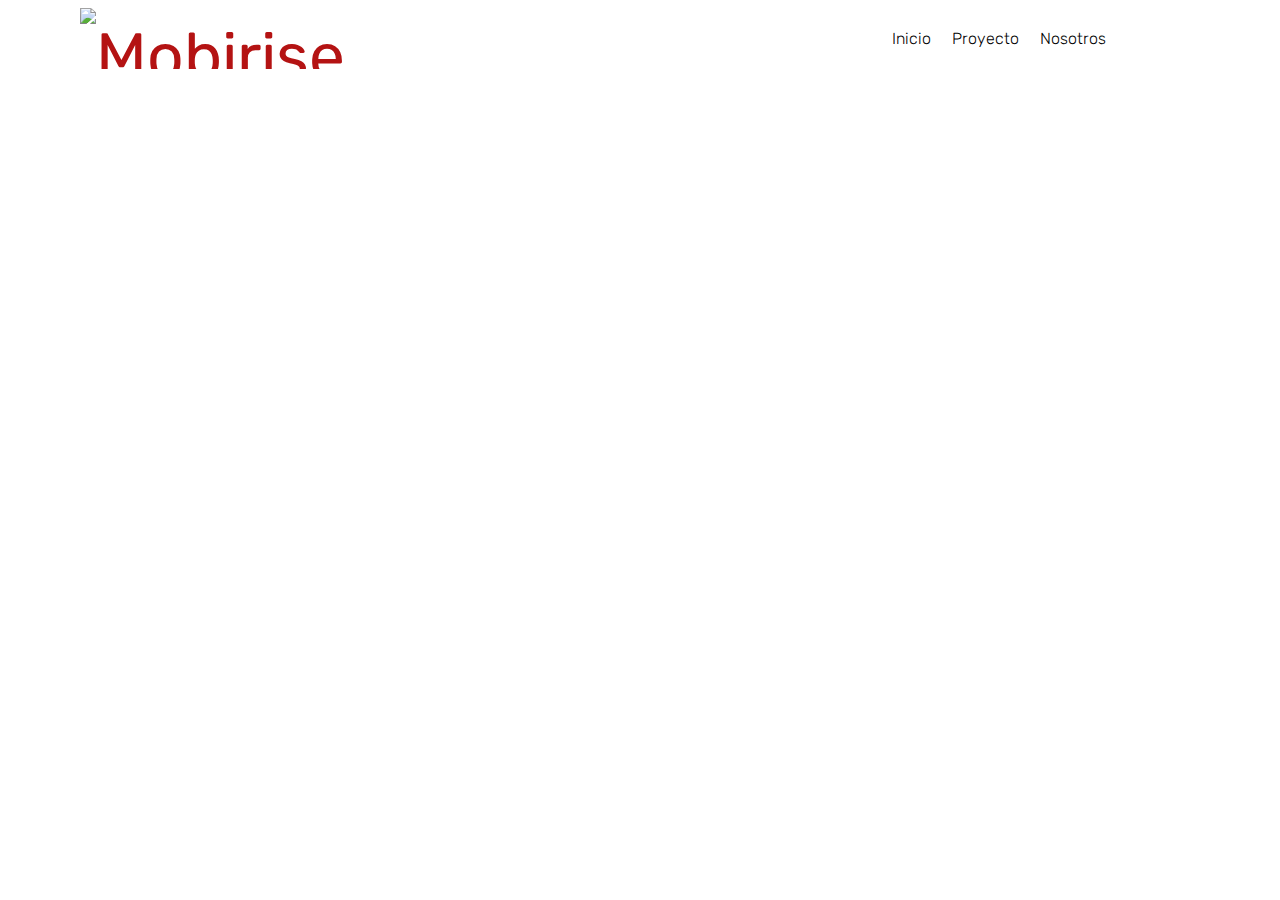
==== commit f54471a7: "create github pages" ====
--- a/page1.html
+++ b/page1.html
@@ -1,10 +1,10 @@
 <!DOCTYPE html>
 <html  >
 <head>
-  <!-- Site made with Mobirise Website Builder v4.11.2, https://mobirise.com -->
+  <!-- Site made with Mobirise Website Builder v4.10.15, https://mobirise.com -->
   <meta charset="UTF-8">
   <meta http-equiv="X-UA-Compatible" content="IE=edge">
-  <meta name="generator" content="Mobirise v4.11.2, mobirise.com">
+  <meta name="generator" content="Mobirise v4.10.15, mobirise.com">
   <meta name="viewport" content="width=device-width, initial-scale=1, minimum-scale=1">
   <link rel="shortcut icon" href="assets/images/salud-publica-122x122.jpeg" type="image/x-icon">
   <meta name="description" content="Website Creator Description">
@@ -59,7 +59,7 @@
 </section>
 
 
-  <section class="engine"><a href="https://mobirise.info/v">free html templates</a></section><script src="assets/web/assets/jquery/jquery.min.js"></script>
+  <section class="engine"><a href="https://mobirise.info/d">free web maker</a></section><script src="assets/web/assets/jquery/jquery.min.js"></script>
   <script src="assets/popper/popper.min.js"></script>
   <script src="assets/bootstrap/js/bootstrap.min.js"></script>
   <script src="assets/tether/tether.min.js"></script>
--- a/assets/web/assets/mobirise-icons/mobirise-icons.css
+++ b/assets/web/assets/mobirise-icons/mobirise-icons.css
@@ -0,0 +1,477 @@
+@font-face {
+  font-family: 'MobiriseIcons';
+  src:  url('mobirise-icons.eot?spat4u');
+  src:  url('mobirise-icons.eot?spat4u#iefix') format('embedded-opentype'),
+    url('mobirise-icons.ttf?spat4u') format('truetype'),
+    url('mobirise-icons.woff?spat4u') format('woff'),
+    url('mobirise-icons.svg?spat4u#MobiriseIcons') format('svg');
+  font-weight: normal;
+  font-style: normal;
+  font-display: swap;
+}
+
+[class^="mbri-"], [class*=" mbri-"] {
+  /* use !important to prevent issues with browser extensions that change fonts */
+  font-family: MobiriseIcons !important;
+  speak: none;
+  font-style: normal;
+  font-weight: normal;
+  font-variant: normal;
+  text-transform: none;
+  line-height: 1;
+
+  /* Better Font Rendering =========== */
+  -webkit-font-smoothing: antialiased;
+  -moz-osx-font-smoothing: grayscale;
+}
+
+.mbri-add-submenu:before {
+  content: "\e900";
+}
+.mbri-alert:before {
+  content: "\e901";
+}
+.mbri-align-center:before {
+  content: "\e902";
+}
+.mbri-align-justify:before {
+  content: "\e903";
+}
+.mbri-align-left:before {
+  content: "\e904";
+}
+.mbri-align-right:before {
+  content: "\e905";
+}
+.mbri-android:before {
+  content: "\e906";
+}
+.mbri-apple:before {
+  content: "\e907";
+}
+.mbri-arrow-down:before {
+  content: "\e908";
+}
+.mbri-arrow-next:before {
+  content: "\e909";
+}
+.mbri-arrow-prev:before {
+  content: "\e90a";
+}
+.mbri-arrow-up:before {
+  content: "\e90b";
+}
+.mbri-bold:before {
+  content: "\e90c";
+}
+.mbri-bookmark:before {
+  content: "\e90d";
+}
+.mbri-bootstrap:before {
+  content: "\e90e";
+}
+.mbri-briefcase:before {
+  content: "\e90f";
+}
+.mbri-browse:before {
+  content: "\e910";
+}
+.mbri-bulleted-list:before {
+  content: "\e911";
+}
+.mbri-calendar:before {
+  content: "\e912";
+}
+.mbri-camera:before {
+  content: "\e913";
+}
+.mbri-cart-add:before {
+  content: "\e914";
+}
+.mbri-cart-full:before {
+  content: "\e915";
+}
+.mbri-cash:before {
+  content: "\e916";
+}
+.mbri-change-style:before {
+  content: "\e917";
+}
+.mbri-chat:before {
+  content: "\e918";
+}
+.mbri-clock:before {
+  content: "\e919";
+}
+.mbri-close:before {
+  content: "\e91a";
+}
+.mbri-cloud:before {
+  content: "\e91b";
+}
+.mbri-code:before {
+  content: "\e91c";
+}
+.mbri-contact-form:before {
+  content: "\e91d";
+}
+.mbri-credit-card:before {
+  content: "\e91e";
+}
+.mbri-cursor-click:before {
+  content: "\e91f";
+}
+.mbri-cust-feedback:before {
+  content: "\e920";
+}
+.mbri-database:before {
+  content: "\e921";
+}
+.mbri-delivery:before {
+  content: "\e922";
+}
+.mbri-desktop:before {
+  content: "\e923";
+}
+.mbri-devices:before {
+  content: "\e924";
+}
+.mbri-down:before {
+  content: "\e925";
+}
+.mbri-download:before {
+  content: "\e989";
+}
+.mbri-drag-n-drop:before {
+  content: "\e927";
+}
+.mbri-drag-n-drop2:before {
+  content: "\e928";
+}
+.mbri-edit:before {
+  content: "\e929";
+}
+.mbri-edit2:before {
+  content: "\e92a";
+}
+.mbri-error:before {
+  content: "\e92b";
+}
+.mbri-extension:before {
+  content: "\e92c";
+}
+.mbri-features:before {
+  content: "\e92d";
+}
+.mbri-file:before {
+  content: "\e92e";
+}
+.mbri-flag:before {
+  content: "\e92f";
+}
+.mbri-folder:before {
+  content: "\e930";
+}
+.mbri-gift:before {
+  content: "\e931";
+}
+.mbri-github:before {
+  content: "\e932";
+}
+.mbri-globe:before {
+  content: "\e933";
+}
+.mbri-globe-2:before {
+  content: "\e934";
+}
+.mbri-growing-chart:before {
+  content: "\e935";
+}
+.mbri-hearth:before {
+  content: "\e936";
+}
+.mbri-help:before {
+  content: "\e937";
+}
+.mbri-home:before {
+  content: "\e938";
+}
+.mbri-hot-cup:before {
+  content: "\e939";
+}
+.mbri-idea:before {
+  content: "\e93a";
+}
+.mbri-image-gallery:before {
+  content: "\e93b";
+}
+.mbri-image-slider:before {
+  content: "\e93c";
+}
+.mbri-info:before {
+  content: "\e93d";
+}
+.mbri-italic:before {
+  content: "\e93e";
+}
+.mbri-key:before {
+  content: "\e93f";
+}
+.mbri-laptop:before {
+  content: "\e940";
+}
+.mbri-layers:before {
+  content: "\e941";
+}
+.mbri-left-right:before {
+  content: "\e942";
+}
+.mbri-left:before {
+  content: "\e943";
+}
+.mbri-letter:before {
+  content: "\e944";
+}
+.mbri-like:before {
+  content: "\e945";
+}
+.mbri-link:before {
+  content: "\e946";
+}
+.mbri-lock:before {
+  content: "\e947";
+}
+.mbri-login:before {
+  content: "\e948";
+}
+.mbri-logout:before {
+  content: "\e949";
+}
+.mbri-magic-stick:before {
+  content: "\e94a";
+}
+.mbri-map-pin:before {
+  content: "\e94b";
+}
+.mbri-menu:before {
+  content: "\e94c";
+}
+.mbri-mobile:before {
+  content: "\e94d";
+}
+.mbri-mobile2:before {
+  content: "\e94e";
+}
+.mbri-mobirise:before {
+  content: "\e94f";
+}
+.mbri-more-horizontal:before {
+  content: "\e950";
+}
+.mbri-more-vertical:before {
+  content: "\e951";
+}
+.mbri-music:before {
+  content: "\e952";
+}
+.mbri-new-file:before {
+  content: "\e953";
+}
+.mbri-numbered-list:before {
+  content: "\e954";
+}
+.mbri-opened-folder:before {
+  content: "\e955";
+}
+.mbri-pages:before {
+  content: "\e956";
+}
+.mbri-paper-plane:before {
+  content: "\e957";
+}
+.mbri-paperclip:before {
+  content: "\e958";
+}
+.mbri-photo:before {
+  content: "\e959";
+}
+.mbri-photos:before {
+  content: "\e95a";
+}
+.mbri-pin:before {
+  content: "\e95b";
+}
+.mbri-play:before {
+  content: "\e95c";
+}
+.mbri-plus:before {
+  content: "\e95d";
+}
+.mbri-preview:before {
+  content: "\e95e";
+}
+.mbri-print:before {
+  content: "\e95f";
+}
+.mbri-protect:before {
+  content: "\e960";
+}
+.mbri-question:before {
+  content: "\e961";
+}
+.mbri-quote-left:before {
+  content: "\e962";
+}
+.mbri-quote-right:before {
+  content: "\e963";
+}
+.mbri-refresh:before {
+  content: "\e964";
+}
+.mbri-responsive:before {
+  content: "\e965";
+}
+.mbri-right:before {
+  content: "\e966";
+}
+.mbri-rocket:before {
+  content: "\e967";
+}
+.mbri-sad-face:before {
+  content: "\e968";
+}
+.mbri-sale:before {
+  content: "\e969";
+}
+.mbri-save:before {
+  content: "\e96a";
+}
+.mbri-search:before {
+  content: "\e96b";
+}
+.mbri-setting:before {
+  content: "\e96c";
+}
+.mbri-setting2:before {
+  content: "\e96d";
+}
+.mbri-setting3:before {
+  content: "\e96e";
+}
+.mbri-share:before {
+  content: "\e96f";
+}
+.mbri-shopping-bag:before {
+  content: "\e970";
+}
+.mbri-shopping-basket:before {
+  content: "\e971";
+}
+.mbri-shopping-cart:before {
+  content: "\e972";
+}
+.mbri-sites:before {
+  content: "\e973";
+}
+.mbri-smile-face:before {
+  content: "\e974";
+}
+.mbri-speed:before {
+  content: "\e975";
+}
+.mbri-star:before {
+  content: "\e976";
+}
+.mbri-success:before {
+  content: "\e977";
+}
+.mbri-sun:before {
+  content: "\e978";
+}
+.mbri-sun2:before {
+  content: "\e979";
+}
+.mbri-tablet:before {
+  content: "\e97a";
+}
+.mbri-tablet-vertical:before {
+  content: "\e97b";
+}
+.mbri-target:before {
+  content: "\e97c";
+}
+.mbri-timer:before {
+  content: "\e97d";
+}
+.mbri-to-ftp:before {
+  content: "\e97e";
+}
+.mbri-to-local-drive:before {
+  content: "\e97f";
+}
+.mbri-touch-swipe:before {
+  content: "\e980";
+}
+.mbri-touch:before {
+  content: "\e981";
+}
+.mbri-trash:before {
+  content: "\e982";
+}
+.mbri-underline:before {
+  content: "\e983";
+}
+.mbri-unlink:before {
+  content: "\e984";
+}
+.mbri-unlock:before {
+  content: "\e985";
+}
+.mbri-up-down:before {
+  content: "\e986";
+}
+.mbri-up:before {
+  content: "\e987";
+}
+.mbri-update:before {
+  content: "\e988";
+}
+.mbri-upload:before {
+ content: "\e926"; 
+}
+.mbri-user:before {
+  content: "\e98a";
+}
+.mbri-user2:before {
+  content: "\e98b";
+}
+.mbri-users:before {
+  content: "\e98c";
+}
+.mbri-video:before {
+  content: "\e98d";
+}
+.mbri-video-play:before {
+  content: "\e98e";
+}
+.mbri-watch:before {
+  content: "\e98f";
+}
+.mbri-website-theme:before {
+  content: "\e990";
+}
+.mbri-wifi:before {
+  content: "\e991";
+}
+.mbri-windows:before {
+  content: "\e992";
+}
+.mbri-zoom-out:before {
+  content: "\e993";
+}
+.mbri-redo:before {
+  content: "\e994";
+}
+.mbri-undo:before {
+  content: "\e995";
+}
--- a/assets/theme/css/style.css
+++ b/assets/theme/css/style.css
@@ -0,0 +1,1278 @@
+/*!
+ * Mobirise v4 theme (https://mobirise.com/)
+ * Copyright 2017 Mobirise
+ */
+section {
+  background-color: #eeeeee;
+}
+
+body {
+  font-style: normal;
+  line-height: 1.5;
+}
+
+section,
+.container,
+.container-fluid {
+  position: relative;
+  word-wrap: break-word;
+}
+
+a.mbr-iconfont:hover {
+  text-decoration: none;
+}
+
+.article .lead p,
+.article .lead ul,
+.article .lead ol,
+.article .lead pre,
+.article .lead blockquote {
+  margin-bottom: 0;
+}
+
+ul,
+ol,
+pre,
+blockquote {
+  margin-bottom: 2.3125rem;
+}
+
+pre {
+  background: #f4f4f4;
+  padding: 10px 24px;
+  white-space: pre-wrap;
+}
+
+.inactive {
+  -webkit-user-select: none;
+  -moz-user-select: none;
+  -ms-user-select: none;
+  user-select: none;
+  pointer-events: none;
+  -webkit-user-drag: none;
+  user-drag: none;
+}
+
+.mbr-section__comments .row {
+  justify-content: center;
+  -webkit-justify-content: center;
+}
+
+a {
+  font-style: normal;
+  font-weight: 400;
+  cursor: pointer;
+}
+
+a, a:hover {
+  text-decoration: none;
+}
+
+figure {
+  margin-bottom: 0;
+}
+
+body {
+  color: #232323;
+}
+
+h1,
+h2,
+h3,
+h4,
+h5,
+h6,
+.h1,
+.h2,
+.h3,
+.h4,
+.h5,
+.h6,
+.display-1,
+.display-2,
+.display-3,
+.display-4 {
+  line-height: 1;
+  word-break: break-word;
+  word-wrap: break-word;
+}
+
+b,
+strong {
+  font-weight: bold;
+}
+
+blockquote {
+  padding: 10px 0 10px 20px;
+  position: relative;
+  border-left: 2px solid;
+  border-color: #ff3366;
+}
+
+input:-webkit-autofill, input:-webkit-autofill:hover, input:-webkit-autofill:focus, input:-webkit-autofill:active {
+  transition-delay: 9999s;
+  transition-property: background-color, color;
+}
+
+textarea[type='hidden'] {
+  display: none;
+}
+
+body {
+  position: relative;
+}
+
+section {
+  background-position: 50% 50%;
+  background-repeat: no-repeat;
+  background-size: cover;
+}
+
+section .mbr-background-video,
+section .mbr-background-video-preview {
+  position: absolute;
+  bottom: 0;
+  left: 0;
+  right: 0;
+  top: 0;
+}
+
+.hidden {
+  visibility: hidden;
+}
+
+.mbr-z-index20 {
+  z-index: 20;
+}
+
+/*! Base colors */
+.mbr-white {
+  color: #ffffff;
+}
+
+.mbr-black {
+  color: #000000;
+}
+
+.mbr-bg-white {
+  background-color: #ffffff;
+}
+
+.mbr-bg-black {
+  background-color: #000000;
+}
+
+/*! Text-aligns */
+.align-left {
+  text-align: left;
+}
+
+.align-center {
+  text-align: center;
+}
+
+.align-right {
+  text-align: right;
+}
+
+@media (max-width: 767px) {
+  .align-left,
+  .align-center,
+  .align-right,
+  .mbr-section-btn,
+  .mbr-section-title {
+    text-align: center;
+  }
+}
+
+/*! Font-weight  */
+.mbr-light {
+  font-weight: 300;
+}
+
+.mbr-regular {
+  font-weight: 400;
+}
+
+.mbr-semibold {
+  font-weight: 500;
+}
+
+.mbr-bold {
+  font-weight: 700;
+}
+
+/*! Media  */
+.media-size-item {
+  -webkit-flex: 1 1 auto;
+  -moz-flex: 1 1 auto;
+  -ms-flex: 1 1 auto;
+  -o-flex: 1 1 auto;
+  flex: 1 1 auto;
+}
+
+.media-content {
+  -webkit-flex-basis: 100%;
+  flex-basis: 100%;
+}
+
+.media-container-row {
+  display: -ms-flexbox;
+  display: -webkit-flex;
+  display: flex;
+  -webkit-flex-direction: row;
+  -ms-flex-direction: row;
+  flex-direction: row;
+  -webkit-flex-wrap: wrap;
+  -ms-flex-wrap: wrap;
+  flex-wrap: wrap;
+  -webkit-justify-content: center;
+  -ms-flex-pack: center;
+  justify-content: center;
+  -webkit-align-content: center;
+  -ms-flex-line-pack: center;
+  align-content: center;
+  -webkit-align-items: start;
+  -ms-flex-align: start;
+  align-items: start;
+}
+
+.media-container-row .media-size-item {
+  width: 400px;
+}
+
+.media-container-column {
+  display: -ms-flexbox;
+  display: -webkit-flex;
+  display: flex;
+  -webkit-flex-direction: column;
+  -ms-flex-direction: column;
+  flex-direction: column;
+  -webkit-flex-wrap: wrap;
+  -ms-flex-wrap: wrap;
+  flex-wrap: wrap;
+  -webkit-justify-content: center;
+  -ms-flex-pack: center;
+  justify-content: center;
+  -webkit-align-content: center;
+  -ms-flex-line-pack: center;
+  align-content: center;
+  -webkit-align-items: stretch;
+  -ms-flex-align: stretch;
+  align-items: stretch;
+}
+
+.media-container-column > * {
+  width: 100%;
+}
+
+@media (min-width: 992px) {
+  .media-container-row {
+    -webkit-flex-wrap: nowrap;
+    -ms-flex-wrap: nowrap;
+    flex-wrap: nowrap;
+  }
+}
+
+figure {
+  overflow: hidden;
+}
+
+figure[mbr-media-size] {
+  transition: width 0.1s;
+}
+
+.mbr-figure img,
+.mbr-figure iframe {
+  display: block;
+  width: 100%;
+}
+
+.card {
+  background-color: transparent;
+  border: none;
+}
+
+.card-box {
+  width: 100%;
+}
+
+.card-img {
+  text-align: center;
+  flex-shrink: 0;
+  -webkit-flex-shrink: 0;
+}
+
+.media {
+  max-width: 100%;
+  margin: 0 auto;
+}
+
+.mbr-figure {
+  -ms-flex-item-align: center;
+  -ms-grid-row-align: center;
+  -webkit-align-self: center;
+  align-self: center;
+}
+
+.media-container > div {
+  max-width: 100%;
+}
+
+.mbr-figure img,
+.card-img img {
+  width: 100%;
+}
+
+@media (max-width: 991px) {
+  .media-size-item {
+    width: auto !important;
+  }
+  .media {
+    width: auto;
+  }
+  .mbr-figure {
+    width: 100% !important;
+  }
+}
+
+/*! Buttons */
+.btn {
+  font-weight: 500;
+  border-width: 2px;
+  font-style: normal;
+  letter-spacing: 1px;
+  margin: .4rem .8rem;
+  white-space: normal;
+  -webkit-transition: all .3s ease-in-out;
+  -moz-transition: all .3s ease-in-out;
+  transition: all .3s ease-in-out;
+  display: inline-flex;
+  align-items: center;
+  justify-content: center;
+  word-break: break-word;
+  -webkit-align-items: center;
+  -webkit-justify-content: center;
+  display: -webkit-inline-flex;
+}
+
+.btn-sm {
+  font-weight: 500;
+  letter-spacing: 1px;
+  -webkit-transition: all .3s ease-in-out;
+  -moz-transition: all .3s ease-in-out;
+  transition: all .3s ease-in-out;
+}
+
+.btn-md {
+  font-weight: 500;
+  letter-spacing: 1px;
+  margin: .4rem .8rem !important;
+  -webkit-transition: all .3s ease-in-out;
+  -moz-transition: all .3s ease-in-out;
+  transition: all .3s ease-in-out;
+}
+
+.btn-lg {
+  font-weight: 500;
+  letter-spacing: 1px;
+  margin: .4rem .8rem !important;
+  -webkit-transition: all .3s ease-in-out;
+  -moz-transition: all .3s ease-in-out;
+  transition: all .3s ease-in-out;
+}
+
+.mbr-section-btn {
+  margin-left: -0.25rem;
+  margin-right: -0.25rem;
+  font-size: 0;
+}
+
+nav .mbr-section-btn {
+  margin-left: 0rem;
+  margin-right: 0rem;
+}
+
+.btn-form {
+  border-radius: 0;
+}
+
+.btn-form:hover {
+  cursor: pointer;
+}
+
+/*! Btn icon margin */
+.btn .mbr-iconfont,
+.btn.btn-sm .mbr-iconfont {
+  cursor: pointer;
+  margin-right: 0.5rem;
+}
+
+.btn.btn-md .mbr-iconfont,
+.btn.btn-md .mbr-iconfont {
+  margin-right: 0.8rem;
+}
+
+.mbr-regular {
+  font-weight: 400;
+}
+
+.mbr-semibold {
+  font-weight: 500;
+}
+
+.mbr-bold {
+  font-weight: 700;
+}
+
+[type='submit'] {
+  -webkit-appearance: none;
+}
+
+/*! Full-screen */
+.mbr-fullscreen .mbr-overlay {
+  min-height: 100vh;
+}
+
+.mbr-fullscreen {
+  display: flex;
+  display: -webkit-flex;
+  display: -moz-flex;
+  display: -ms-flex;
+  display: -o-flex;
+  align-items: center;
+  -webkit-align-items: center;
+  min-height: 100vh;
+  padding-top: 3rem;
+  padding-bottom: 3rem;
+}
+
+/*! Map */
+.map {
+  height: 25rem;
+  position: relative;
+}
+
+.map iframe {
+  width: 100%;
+  height: 100%;
+}
+
+.mbr-overlay {
+  background-color: #000;
+  bottom: 0;
+  left: 0;
+  opacity: .5;
+  position: absolute;
+  right: 0;
+  top: 0;
+  z-index: 0;
+  pointer-events: none;
+}
+
+/* Form */
+blockquote {
+  font-style: italic;
+  padding: 10px 0 10px 20px;
+  font-size: 1.09rem;
+  position: relative;
+  border-width: 3px;
+}
+
+.form-control {
+  background-color: #f5f5f5;
+  box-shadow: none;
+  color: #565656;
+  line-height: 1.43;
+  min-height: 3.5em;
+  padding: 1.07em .5em;
+}
+
+.form-control, .form-control:focus {
+  border: 1px solid #e8e8e8;
+}
+
+.form-active .form-control:invalid {
+  border-color: red;
+}
+
+.form-control-label {
+  position: relative;
+  cursor: pointer;
+  margin-bottom: .357em;
+  padding: 0;
+}
+
+.alert {
+  color: #ffffff;
+  border-radius: 0;
+  border: 0;
+  font-size: .875rem;
+  line-height: 1.5;
+  margin-bottom: 1.875rem;
+  padding: 1.25rem;
+  position: relative;
+}
+
+.alert.alert-form::after {
+  background-color: inherit;
+  bottom: -7px;
+  content: "";
+  display: block;
+  height: 14px;
+  left: 50%;
+  margin-left: -7px;
+  position: absolute;
+  transform: rotate(45deg);
+  width: 14px;
+  -webkit-transform: rotate(45deg);
+}
+
+.form-asterisk {
+  font-family: initial;
+  position: absolute;
+  top: -2px;
+  font-weight: normal;
+}
+
+/*! Scroll to top arrow */
+#scrollToTop a i:before {
+  content: '';
+  position: absolute;
+  height: 40%;
+  top: 25%;
+  background: #fff;
+  width: 2px;
+  left: calc(50% - 1px);
+}
+
+#scrollToTop a i:after {
+  content: '';
+  position: absolute;
+  display: block;
+  border-top: 2px solid #fff;
+  border-right: 2px solid #fff;
+  width: 40%;
+  height: 40%;
+  left: 30%;
+  bottom: 30%;
+  transform: rotate(135deg);
+  -webkit-transform: rotate(135deg);
+}
+
+.mbr-arrow-up {
+  bottom: 25px;
+  right: 90px;
+  position: fixed;
+  text-align: right;
+  z-index: 5000;
+  color: #ffffff;
+  font-size: 32px;
+  transform: rotate(180deg);
+  -webkit-transform: rotate(180deg);
+}
+
+.mbr-arrow-up a {
+  background: rgba(0, 0, 0, 0.2);
+  border-radius: 3px;
+  color: #fff;
+  display: inline-block;
+  height: 60px;
+  width: 60px;
+  outline-style: none !important;
+  position: relative;
+  text-decoration: none;
+  transition: all 0.3s ease-in-out;
+  cursor: pointer;
+  text-align: center;
+}
+
+.mbr-arrow-up a:hover {
+  background-color: rgba(0, 0, 0, 0.4);
+}
+
+.mbr-arrow-up a i {
+  line-height: 60px;
+}
+
+.mbr-arrow-up-icon {
+  display: block;
+  color: #fff;
+}
+
+.mbr-arrow-up-icon::before {
+  content: '\203a';
+  display: inline-block;
+  font-family: serif;
+  font-size: 32px;
+  line-height: 1;
+  font-style: normal;
+  position: relative;
+  top: 6px;
+  left: -4px;
+  -webkit-transform: rotate(-90deg);
+  transform: rotate(-90deg);
+}
+
+/*! Arrow Down */
+.mbr-arrow {
+  position: absolute;
+  bottom: 45px;
+  left: 50%;
+  width: 60px;
+  height: 60px;
+  cursor: pointer;
+  background-color: rgba(80, 80, 80, 0.5);
+  border-radius: 50%;
+  -webkit-transform: translateX(-50%);
+  transform: translateX(-50%);
+}
+
+.mbr-arrow > a {
+  display: inline-block;
+  text-decoration: none;
+  outline-style: none;
+  -webkit-animation: arrowdown 1.7s ease-in-out infinite;
+  animation: arrowdown 1.7s ease-in-out infinite;
+}
+
+.mbr-arrow > a > i {
+  position: absolute;
+  top: -2px;
+  left: 15px;
+  font-size: 2rem;
+}
+
+@keyframes arrowdown {
+  0% {
+    transform: translateY(0px);
+    -webkit-transform: translateY(0px);
+  }
+  50% {
+    transform: translateY(-5px);
+    -webkit-transform: translateY(-5px);
+  }
+  100% {
+    transform: translateY(0px);
+    -webkit-transform: translateY(0px);
+  }
+}
+
+@-webkit-keyframes arrowdown {
+  0% {
+    transform: translateY(0px);
+    -webkit-transform: translateY(0px);
+  }
+  50% {
+    transform: translateY(-5px);
+    -webkit-transform: translateY(-5px);
+  }
+  100% {
+    transform: translateY(0px);
+    -webkit-transform: translateY(0px);
+  }
+}
+
+@media (max-width: 500px) {
+  .mbr-arrow-up {
+    left: 50%;
+    right: auto;
+    transform: translateX(-50%) rotate(180deg);
+    -webkit-transform: translateX(-50%) rotate(180deg);
+  }
+}
+
+/*Gradients animation*/
+@keyframes gradient-animation {
+  from {
+    background-position: 0% 100%;
+    animation-timing-function: ease-in-out;
+  }
+  to {
+    background-position: 100% 0%;
+    animation-timing-function: ease-in-out;
+  }
+}
+
+@-webkit-keyframes gradient-animation {
+  from {
+    background-position: 0% 100%;
+    animation-timing-function: ease-in-out;
+  }
+  to {
+    background-position: 100% 0%;
+    animation-timing-function: ease-in-out;
+  }
+}
+
+.bg-gradient {
+  background-size: 200% 200%;
+  animation: gradient-animation 5s infinite alternate;
+  -webkit-animation: gradient-animation 5s infinite alternate;
+}
+
+.menu .navbar-brand {
+  display: -webkit-flex;
+}
+
+.menu .navbar-brand span {
+  display: flex;
+  display: -webkit-flex;
+}
+
+.menu .navbar-brand .navbar-caption-wrap {
+  display: -webkit-flex;
+}
+
+.menu .navbar-brand .navbar-logo img {
+  display: -webkit-flex;
+}
+
+@media (min-width: 768px) and (max-width: 1023px) {
+  .menu .navbar-toggleable-sm .navbar-nav {
+    display: -webkit-box;
+    display: -webkit-flex;
+    display: -ms-flexbox;
+  }
+}
+
+@media (max-width: 1023px) {
+  .menu .navbar-collapse {
+    max-height: 93.5vh;
+  }
+  .menu .navbar-collapse.show {
+    overflow: auto;
+  }
+}
+
+@media (min-width: 1024px) {
+  .menu .navbar-nav.nav-dropdown {
+    display: -webkit-flex;
+  }
+  .menu .navbar-toggleable-sm .navbar-collapse {
+    display: -webkit-flex !important;
+  }
+  .menu .collapsed .navbar-collapse {
+    max-height: 93.5vh;
+  }
+  .menu .collapsed .navbar-collapse.show {
+    overflow: auto;
+  }
+}
+
+@media (max-width: 767px) {
+  .menu .navbar-collapse {
+    max-height: 80vh;
+  }
+}
+
+/* Others*/
+.note-check a[data-value=Rubik] {
+  font-style: normal;
+}
+
+.mbr-arrow a {
+  color: #ffffff;
+}
+
+@media (max-width: 767px) {
+  .mbr-arrow {
+    display: none;
+  }
+}
+
+.navbar {
+  display: -webkit-flex;
+  -webkit-flex-wrap: wrap;
+  -webkit-align-items: center;
+  -webkit-justify-content: space-between;
+}
+
+.navbar-collapse {
+  -webkit-flex-basis: 100%;
+  -webkit-flex-grow: 1;
+  -webkit-align-items: center;
+}
+
+.nav-dropdown .link {
+  padding: 0.667em 1.667em !important;
+  margin: 0 !important;
+}
+
+.nav {
+  display: -webkit-flex;
+  -webkit-flex-wrap: wrap;
+}
+
+.row {
+  display: -webkit-flex;
+  -webkit-flex-wrap: wrap;
+}
+
+.justify-content-center {
+  -webkit-justify-content: center;
+}
+
+.form-inline {
+  display: -webkit-flex;
+  -webkit-flex-flow: row wrap;
+  -webkit-align-items: center;
+}
+
+.card-wrapper {
+  -webkit-flex: 1;
+}
+
+.carousel-control {
+  z-index: 10;
+  display: -webkit-flex;
+  -webkit-align-items: center;
+  -webkit-justify-content: center;
+}
+
+.carousel-controls {
+  display: -webkit-flex;
+}
+
+.media {
+  display: -webkit-flex;
+}
+
+.form-group:focus {
+  outline: none;
+}
+
+.jq-selectbox__select {
+  padding: 1.07em 0.5em;
+  position: absolute;
+  top: 0;
+  left: 0;
+  width: 100%;
+}
+
+.jq-selectbox__dropdown {
+  position: absolute;
+  top: 100% !important;
+  left: 0 !important;
+  width: 100% !important;
+}
+
+.jq-selectbox__trigger-arrow {
+  transform: translateY(-50%);
+}
+
+.jq-selectbox li {
+  padding: 1.07em 0.5em;
+}
+
+input[type='range'] {
+  padding-left: 0 !important;
+  padding-right: 0 !important;
+}
+
+.modal-dialog,
+.modal-content {
+  height: 100%;
+}
+
+.modal-dialog .carousel-inner {
+  height: 100%;
+}
+
+.carousel-item {
+  text-align: center;
+}
+
+.carousel-item img {
+  margin: auto;
+}
+
+.navbar-toggler {
+  -webkit-align-self: flex-start;
+  -ms-flex-item-align: start;
+  align-self: flex-start;
+  padding: 0.25rem 0.75rem;
+  font-size: 1.25rem;
+  line-height: 1;
+  background: transparent;
+  border: 1px solid transparent;
+  -webkit-border-radius: 0.25rem;
+  border-radius: 0.25rem;
+}
+
+.navbar-toggler:focus,
+.navbar-toggler:hover {
+  text-decoration: none;
+}
+
+.navbar-toggler-icon {
+  display: inline-block;
+  width: 1.5em;
+  height: 1.5em;
+  vertical-align: middle;
+  content: '';
+  background: no-repeat center center;
+  -webkit-background-size: 100% 100%;
+  -o-background-size: 100% 100%;
+  background-size: 100% 100%;
+}
+
+.navbar-toggler-left {
+  position: absolute;
+  left: 1rem;
+}
+
+.navbar-toggler-right {
+  position: absolute;
+  right: 1rem;
+}
+
+@media (max-width: 575px) {
+  .navbar-toggleable .navbar-nav .dropdown-menu {
+    position: static;
+    float: none;
+  }
+  .navbar-toggleable > .container {
+    padding-right: 0;
+    padding-left: 0;
+  }
+}
+
+@media (min-width: 576px) {
+  .navbar-toggleable {
+    -webkit-box-orient: horizontal;
+    -webkit-box-direction: normal;
+    -webkit-flex-direction: row;
+    -ms-flex-direction: row;
+    flex-direction: row;
+    -webkit-flex-wrap: nowrap;
+    -ms-flex-wrap: nowrap;
+    flex-wrap: nowrap;
+    -webkit-box-align: center;
+    -webkit-align-items: center;
+    -ms-flex-align: center;
+    align-items: center;
+  }
+  .navbar-toggleable .navbar-nav {
+    -webkit-box-orient: horizontal;
+    -webkit-box-direction: normal;
+    -webkit-flex-direction: row;
+    -ms-flex-direction: row;
+    flex-direction: row;
+  }
+  .navbar-toggleable .navbar-nav .nav-link {
+    padding-right: 0.5rem;
+    padding-left: 0.5rem;
+  }
+  .navbar-toggleable > .container {
+    display: -webkit-box;
+    display: -webkit-flex;
+    display: -ms-flexbox;
+    display: flex;
+    -webkit-flex-wrap: nowrap;
+    -ms-flex-wrap: nowrap;
+    flex-wrap: nowrap;
+    -webkit-box-align: center;
+    -webkit-align-items: center;
+    -ms-flex-align: center;
+    align-items: center;
+  }
+  .navbar-toggleable .navbar-collapse {
+    display: -webkit-box !important;
+    display: -webkit-flex !important;
+    display: -ms-flexbox !important;
+    display: flex !important;
+    width: 100%;
+  }
+  .navbar-toggleable .navbar-toggler {
+    display: none;
+  }
+}
+
+@media (max-width: 767px) {
+  .navbar-toggleable-sm .navbar-nav .dropdown-menu {
+    position: static;
+    float: none;
+  }
+  .navbar-toggleable-sm > .container {
+    padding-right: 0;
+    padding-left: 0;
+  }
+}
+
+@media (min-width: 768px) {
+  .navbar-toggleable-sm {
+    -webkit-box-orient: horizontal;
+    -webkit-box-direction: normal;
+    -webkit-flex-direction: row;
+    -ms-flex-direction: row;
+    flex-direction: row;
+    -webkit-flex-wrap: nowrap;
+    -ms-flex-wrap: nowrap;
+    flex-wrap: nowrap;
+    -webkit-box-align: center;
+    -webkit-align-items: center;
+    -ms-flex-align: center;
+    align-items: center;
+  }
+  .navbar-toggleable-sm .navbar-nav {
+    -webkit-box-orient: horizontal;
+    -webkit-box-direction: normal;
+    -webkit-flex-direction: row;
+    -ms-flex-direction: row;
+    flex-direction: row;
+  }
+  .navbar-toggleable-sm .navbar-nav .nav-link {
+    padding-right: 0.5rem;
+    padding-left: 0.5rem;
+  }
+  .navbar-toggleable-sm > .container {
+    display: -webkit-box;
+    display: -webkit-flex;
+    display: -ms-flexbox;
+    display: flex;
+    -webkit-flex-wrap: nowrap;
+    -ms-flex-wrap: nowrap;
+    flex-wrap: nowrap;
+    -webkit-box-align: center;
+    -webkit-align-items: center;
+    -ms-flex-align: center;
+    align-items: center;
+  }
+  .navbar-toggleable-sm .navbar-collapse {
+    display: none;
+    width: 100%;
+  }
+  .navbar-toggleable-sm .navbar-toggler {
+    display: none;
+  }
+}
+
+@media (max-width: 1023px) {
+  .navbar-toggleable-md .navbar-nav .dropdown-menu {
+    position: static;
+    float: none;
+  }
+  .navbar-toggleable-md > .container {
+    padding-right: 0;
+    padding-left: 0;
+  }
+}
+
+@media (min-width: 1024px) {
+  .navbar-toggleable-md {
+    -webkit-box-orient: horizontal;
+    -webkit-box-direction: normal;
+    -webkit-flex-direction: row;
+    -ms-flex-direction: row;
+    flex-direction: row;
+    -webkit-flex-wrap: nowrap;
+    -ms-flex-wrap: nowrap;
+    flex-wrap: nowrap;
+    -webkit-box-align: center;
+    -webkit-align-items: center;
+    -ms-flex-align: center;
+    align-items: center;
+  }
+  .navbar-toggleable-md .navbar-nav {
+    -webkit-box-orient: horizontal;
+    -webkit-box-direction: normal;
+    -webkit-flex-direction: row;
+    -ms-flex-direction: row;
+    flex-direction: row;
+  }
+  .navbar-toggleable-md .navbar-nav .nav-link {
+    padding-right: 0.5rem;
+    padding-left: 0.5rem;
+  }
+  .navbar-toggleable-md > .container {
+    display: -webkit-box;
+    display: -webkit-flex;
+    display: -ms-flexbox;
+    display: flex;
+    -webkit-flex-wrap: nowrap;
+    -ms-flex-wrap: nowrap;
+    flex-wrap: nowrap;
+    -webkit-box-align: center;
+    -webkit-align-items: center;
+    -ms-flex-align: center;
+    align-items: center;
+  }
+  .navbar-toggleable-md .navbar-collapse {
+    display: -webkit-box !important;
+    display: -webkit-flex !important;
+    display: -ms-flexbox !important;
+    display: flex !important;
+    width: 100%;
+  }
+  .navbar-toggleable-md .navbar-toggler {
+    display: none;
+  }
+}
+
+@media (max-width: 1199px) {
+  .navbar-toggleable-lg .navbar-nav .dropdown-menu {
+    position: static;
+    float: none;
+  }
+  .navbar-toggleable-lg > .container {
+    padding-right: 0;
+    padding-left: 0;
+  }
+}
+
+@media (min-width: 1200px) {
+  .navbar-toggleable-lg {
+    -webkit-box-orient: horizontal;
+    -webkit-box-direction: normal;
+    -webkit-flex-direction: row;
+    -ms-flex-direction: row;
+    flex-direction: row;
+    -webkit-flex-wrap: nowrap;
+    -ms-flex-wrap: nowrap;
+    flex-wrap: nowrap;
+    -webkit-box-align: center;
+    -webkit-align-items: center;
+    -ms-flex-align: center;
+    align-items: center;
+  }
+  .navbar-toggleable-lg .navbar-nav {
+    -webkit-box-orient: horizontal;
+    -webkit-box-direction: normal;
+    -webkit-flex-direction: row;
+    -ms-flex-direction: row;
+    flex-direction: row;
+  }
+  .navbar-toggleable-lg .navbar-nav .nav-link {
+    padding-right: 0.5rem;
+    padding-left: 0.5rem;
+  }
+  .navbar-toggleable-lg > .container {
+    display: -webkit-box;
+    display: -webkit-flex;
+    display: -ms-flexbox;
+    display: flex;
+    -webkit-flex-wrap: nowrap;
+    -ms-flex-wrap: nowrap;
+    flex-wrap: nowrap;
+    -webkit-box-align: center;
+    -webkit-align-items: center;
+    -ms-flex-align: center;
+    align-items: center;
+  }
+  .navbar-toggleable-lg .navbar-collapse {
+    display: -webkit-box !important;
+    display: -webkit-flex !important;
+    display: -ms-flexbox !important;
+    display: flex !important;
+    width: 100%;
+  }
+  .navbar-toggleable-lg .navbar-toggler {
+    display: none;
+  }
+}
+
+.navbar-toggleable-xl {
+  -webkit-box-orient: horizontal;
+  -webkit-box-direction: normal;
+  -webkit-flex-direction: row;
+  -ms-flex-direction: row;
+  flex-direction: row;
+  -webkit-flex-wrap: nowrap;
+  -ms-flex-wrap: nowrap;
+  flex-wrap: nowrap;
+  -webkit-box-align: center;
+  -webkit-align-items: center;
+  -ms-flex-align: center;
+  align-items: center;
+}
+
+.navbar-toggleable-xl .navbar-nav .dropdown-menu {
+  position: static;
+  float: none;
+}
+
+.navbar-toggleable-xl > .container {
+  padding-right: 0;
+  padding-left: 0;
+}
+
+.navbar-toggleable-xl .navbar-nav {
+  -webkit-box-orient: horizontal;
+  -webkit-box-direction: normal;
+  -webkit-flex-direction: row;
+  -ms-flex-direction: row;
+  flex-direction: row;
+}
+
+.navbar-toggleable-xl .navbar-nav .nav-link {
+  padding-right: 0.5rem;
+  padding-left: 0.5rem;
+}
+
+.navbar-toggleable-xl > .container {
+  display: -webkit-box;
+  display: -webkit-flex;
+  display: -ms-flexbox;
+  display: flex;
+  -webkit-flex-wrap: nowrap;
+  -ms-flex-wrap: nowrap;
+  flex-wrap: nowrap;
+  -webkit-box-align: center;
+  -webkit-align-items: center;
+  -ms-flex-align: center;
+  align-items: center;
+}
+
+.navbar-toggleable-xl .navbar-collapse {
+  display: -webkit-box !important;
+  display: -webkit-flex !important;
+  display: -ms-flexbox !important;
+  display: flex !important;
+  width: 100%;
+}
+
+.navbar-toggleable-xl .navbar-toggler {
+  display: none;
+}
+
+.card-img {
+  width: auto;
+}
+
+.menu .navbar.collapsed:not(.beta-menu) {
+  flex-direction: column;
+  -webkit-flex-direction: column;
+}
+
+.carousel-item.active,
+.carousel-item-next,
+.carousel-item-prev {
+  display: -webkit-box;
+  display: -webkit-flex;
+  display: -ms-flexbox;
+  display: flex;
+}
+
+.note-air-layout .dropup .dropdown-menu,
+.note-air-layout .navbar-fixed-bottom .dropdown .dropdown-menu {
+  bottom: initial !important;
+}
+
+html,
+body {
+  height: auto;
+  min-height: 100vh;
+}
+
+.dropup .dropdown-toggle::after {
+  display: none;
+}
+.engine {
+	position: absolute;
+	text-indent: -2400px;
+	text-align: center;
+	padding: 0;
+	top: 0;
+	left: -2400px;
+}--- a/assets/mobirise/css/mbr-additional.css
+++ b/assets/mobirise/css/mbr-additional.css
@@ -1248,6 +1248,249 @@
   color: #b41313;
   text-align: left;
 }
+.cid-rFH7NvjfqQ .mbr-text,
+.cid-rFH7NvjfqQ .mbr-section-btn {
+  text-align: left;
+  color: #232323;
+}
+.cid-rJGffxZPEm {
+  padding-top: 90px;
+  padding-bottom: 90px;
+  background-color: #ffffff;
+}
+.cid-rJGffxZPEm P {
+  color: #767676;
+}
+.cid-rJGffxZPEm H1 {
+  color: #b41313;
+  text-align: left;
+}
+.cid-rJGffxZPEm .mbr-text,
+.cid-rJGffxZPEm .mbr-section-btn {
+  text-align: left;
+  color: #232323;
+}
+.cid-rJG7dFriis {
+  padding-top: 60px;
+  padding-bottom: 60px;
+  background-color: #ffffff;
+}
+.cid-rJG7dFriis .counter-container {
+  color: #767676;
+}
+.cid-rJG7dFriis .counter-container ol {
+  margin-bottom: 0;
+  counter-reset: myCounter;
+}
+.cid-rJG7dFriis .counter-container ol li {
+  margin-bottom: 1rem;
+}
+.cid-rJG7dFriis .counter-container ol li {
+  list-style: none;
+  padding-left: .5rem;
+}
+.cid-rJG7dFriis .counter-container ol li:before {
+  position: absolute;
+  left: 0px;
+  margin-top: -10px;
+  counter-increment: myCounter;
+  content: counter(myCounter);
+  display: inline-block;
+  text-align: center;
+  margin: 5px 10px;
+  line-height: 40px;
+  transition: all .2s;
+  color: #ffffff;
+  background: #149dcc;
+  width: 40px;
+  height: 40px;
+  border-radius: 50%;
+}
+.cid-rJG7dFriis .mbr-text {
+  text-align: left;
+}
+.cid-rJG7hThSKr {
+  padding-top: 60px;
+  padding-bottom: 60px;
+  background-color: #ffffff;
+}
+@media (min-width: 992px) {
+  .cid-rJG7hThSKr .mbr-figure {
+    padding-right: 4rem;
+  }
+}
+@media (max-width: 991px) {
+  .cid-rJG7hThSKr .mbr-figure {
+    padding-bottom: 1rem;
+  }
+}
+.cid-rJG7hThSKr .mbr-text {
+  color: #767676;
+}
+.cid-rJGcdCL2mq {
+  padding-top: 60px;
+  padding-bottom: 60px;
+  background-color: #ffffff;
+}
+@media (min-width: 992px) {
+  .cid-rJGcdCL2mq .mbr-figure {
+    padding-right: 4rem;
+  }
+}
+@media (max-width: 991px) {
+  .cid-rJGcdCL2mq .mbr-figure {
+    padding-bottom: 1rem;
+  }
+}
+.cid-rJGcdCL2mq .mbr-text {
+  color: #767676;
+}
+.cid-rJGdGk7DqB {
+  padding-top: 60px;
+  padding-bottom: 60px;
+  background-color: #ffffff;
+}
+@media (min-width: 992px) {
+  .cid-rJGdGk7DqB .mbr-figure {
+    padding-left: 4rem;
+  }
+}
+@media (max-width: 992px) {
+  .cid-rJGdGk7DqB .mbr-figure {
+    padding-top: 1rem;
+  }
+}
+.cid-rJGdGk7DqB .mbr-text {
+  color: #767676;
+  text-align: left;
+}
+.cid-rJGe7JGkxv {
+  padding-top: 60px;
+  padding-bottom: 60px;
+  background-color: #ffffff;
+}
+.cid-rJGe7JGkxv .mbr-text,
+.cid-rJGe7JGkxv blockquote {
+  color: #767676;
+}
+.cid-rJGeK5g6yH {
+  padding-top: 60px;
+  padding-bottom: 60px;
+  background-color: #ffffff;
+}
+.cid-rJGeK5g6yH .mbr-text,
+.cid-rJGeK5g6yH blockquote {
+  color: #767676;
+}
+.cid-rJGg3w2C73 {
+  padding-top: 90px;
+  padding-bottom: 90px;
+  background-color: #ffffff;
+}
+.cid-rJGg3w2C73 P {
+  color: #767676;
+}
+.cid-rJGg3w2C73 H1 {
+  color: #b41313;
+  text-align: left;
+}
+.cid-rJGg3w2C73 .mbr-text,
+.cid-rJGg3w2C73 .mbr-section-btn {
+  text-align: left;
+  color: #232323;
+}
+.cid-rJGgkKoda3 {
+  padding-top: 60px;
+  padding-bottom: 60px;
+  background-color: #ffffff;
+}
+.cid-rJGgkKoda3 .mbr-text,
+.cid-rJGgkKoda3 blockquote {
+  color: #767676;
+}
+.cid-rJGgl7sXSq {
+  padding-top: 60px;
+  padding-bottom: 60px;
+  background-color: #ffffff;
+}
+@media (min-width: 992px) {
+  .cid-rJGgl7sXSq .mbr-figure {
+    padding-right: 4rem;
+  }
+}
+@media (max-width: 991px) {
+  .cid-rJGgl7sXSq .mbr-figure {
+    padding-bottom: 1rem;
+  }
+}
+.cid-rJGgl7sXSq .mbr-text {
+  color: #767676;
+}
+.cid-rJGgqqz5nS {
+  padding-top: 60px;
+  padding-bottom: 60px;
+  background-color: #ffffff;
+}
+@media (min-width: 992px) {
+  .cid-rJGgqqz5nS .mbr-figure {
+    padding-left: 4rem;
+  }
+}
+@media (max-width: 992px) {
+  .cid-rJGgqqz5nS .mbr-figure {
+    padding-top: 1rem;
+  }
+}
+.cid-rJGgqqz5nS .mbr-text {
+  color: #767676;
+  text-align: left;
+}
+.cid-rJGhOSQ1TW {
+  padding-top: 60px;
+  padding-bottom: 60px;
+  background-color: #ffffff;
+}
+.cid-rJGhOSQ1TW .mbr-text,
+.cid-rJGhOSQ1TW blockquote {
+  color: #767676;
+}
+.cid-rJGgIZz5WS {
+  padding-top: 60px;
+  padding-bottom: 60px;
+  background-color: #ffffff;
+}
+@media (min-width: 992px) {
+  .cid-rJGgIZz5WS .mbr-figure {
+    padding-right: 4rem;
+  }
+}
+@media (max-width: 991px) {
+  .cid-rJGgIZz5WS .mbr-figure {
+    padding-bottom: 1rem;
+  }
+}
+.cid-rJGgIZz5WS .mbr-text {
+  color: #767676;
+  text-align: center;
+}
+.cid-rJGgK7ormn {
+  padding-top: 60px;
+  padding-bottom: 60px;
+  background-color: #ffffff;
+}
+@media (min-width: 992px) {
+  .cid-rJGgK7ormn .mbr-figure {
+    padding-right: 4rem;
+  }
+}
+@media (max-width: 991px) {
+  .cid-rJGgK7ormn .mbr-figure {
+    padding-bottom: 1rem;
+  }
+}
+.cid-rJGgK7ormn .mbr-text {
+  color: #767676;
+}
 .cid-rFG4XQewJl .navbar {
   background: #ffffff;
   transition: none;
--- a/assets/mobirise/css/mbr-additional.css
+++ b/assets/mobirise/css/mbr-additional.css
@@ -1248,6 +1248,249 @@
   color: #b41313;
   text-align: left;
 }
+.cid-rFH7NvjfqQ .mbr-text,
+.cid-rFH7NvjfqQ .mbr-section-btn {
+  text-align: left;
+  color: #232323;
+}
+.cid-rJGffxZPEm {
+  padding-top: 90px;
+  padding-bottom: 90px;
+  background-color: #ffffff;
+}
+.cid-rJGffxZPEm P {
+  color: #767676;
+}
+.cid-rJGffxZPEm H1 {
+  color: #b41313;
+  text-align: left;
+}
+.cid-rJGffxZPEm .mbr-text,
+.cid-rJGffxZPEm .mbr-section-btn {
+  text-align: left;
+  color: #232323;
+}
+.cid-rJG7dFriis {
+  padding-top: 60px;
+  padding-bottom: 60px;
+  background-color: #ffffff;
+}
+.cid-rJG7dFriis .counter-container {
+  color: #767676;
+}
+.cid-rJG7dFriis .counter-container ol {
+  margin-bottom: 0;
+  counter-reset: myCounter;
+}
+.cid-rJG7dFriis .counter-container ol li {
+  margin-bottom: 1rem;
+}
+.cid-rJG7dFriis .counter-container ol li {
+  list-style: none;
+  padding-left: .5rem;
+}
+.cid-rJG7dFriis .counter-container ol li:before {
+  position: absolute;
+  left: 0px;
+  margin-top: -10px;
+  counter-increment: myCounter;
+  content: counter(myCounter);
+  display: inline-block;
+  text-align: center;
+  margin: 5px 10px;
+  line-height: 40px;
+  transition: all .2s;
+  color: #ffffff;
+  background: #149dcc;
+  width: 40px;
+  height: 40px;
+  border-radius: 50%;
+}
+.cid-rJG7dFriis .mbr-text {
+  text-align: left;
+}
+.cid-rJG7hThSKr {
+  padding-top: 60px;
+  padding-bottom: 60px;
+  background-color: #ffffff;
+}
+@media (min-width: 992px) {
+  .cid-rJG7hThSKr .mbr-figure {
+    padding-right: 4rem;
+  }
+}
+@media (max-width: 991px) {
+  .cid-rJG7hThSKr .mbr-figure {
+    padding-bottom: 1rem;
+  }
+}
+.cid-rJG7hThSKr .mbr-text {
+  color: #767676;
+}
+.cid-rJGcdCL2mq {
+  padding-top: 60px;
+  padding-bottom: 60px;
+  background-color: #ffffff;
+}
+@media (min-width: 992px) {
+  .cid-rJGcdCL2mq .mbr-figure {
+    padding-right: 4rem;
+  }
+}
+@media (max-width: 991px) {
+  .cid-rJGcdCL2mq .mbr-figure {
+    padding-bottom: 1rem;
+  }
+}
+.cid-rJGcdCL2mq .mbr-text {
+  color: #767676;
+}
+.cid-rJGdGk7DqB {
+  padding-top: 60px;
+  padding-bottom: 60px;
+  background-color: #ffffff;
+}
+@media (min-width: 992px) {
+  .cid-rJGdGk7DqB .mbr-figure {
+    padding-left: 4rem;
+  }
+}
+@media (max-width: 992px) {
+  .cid-rJGdGk7DqB .mbr-figure {
+    padding-top: 1rem;
+  }
+}
+.cid-rJGdGk7DqB .mbr-text {
+  color: #767676;
+  text-align: left;
+}
+.cid-rJGe7JGkxv {
+  padding-top: 60px;
+  padding-bottom: 60px;
+  background-color: #ffffff;
+}
+.cid-rJGe7JGkxv .mbr-text,
+.cid-rJGe7JGkxv blockquote {
+  color: #767676;
+}
+.cid-rJGeK5g6yH {
+  padding-top: 60px;
+  padding-bottom: 60px;
+  background-color: #ffffff;
+}
+.cid-rJGeK5g6yH .mbr-text,
+.cid-rJGeK5g6yH blockquote {
+  color: #767676;
+}
+.cid-rJGg3w2C73 {
+  padding-top: 90px;
+  padding-bottom: 90px;
+  background-color: #ffffff;
+}
+.cid-rJGg3w2C73 P {
+  color: #767676;
+}
+.cid-rJGg3w2C73 H1 {
+  color: #b41313;
+  text-align: left;
+}
+.cid-rJGg3w2C73 .mbr-text,
+.cid-rJGg3w2C73 .mbr-section-btn {
+  text-align: left;
+  color: #232323;
+}
+.cid-rJGgkKoda3 {
+  padding-top: 60px;
+  padding-bottom: 60px;
+  background-color: #ffffff;
+}
+.cid-rJGgkKoda3 .mbr-text,
+.cid-rJGgkKoda3 blockquote {
+  color: #767676;
+}
+.cid-rJGgl7sXSq {
+  padding-top: 60px;
+  padding-bottom: 60px;
+  background-color: #ffffff;
+}
+@media (min-width: 992px) {
+  .cid-rJGgl7sXSq .mbr-figure {
+    padding-right: 4rem;
+  }
+}
+@media (max-width: 991px) {
+  .cid-rJGgl7sXSq .mbr-figure {
+    padding-bottom: 1rem;
+  }
+}
+.cid-rJGgl7sXSq .mbr-text {
+  color: #767676;
+}
+.cid-rJGgqqz5nS {
+  padding-top: 60px;
+  padding-bottom: 60px;
+  background-color: #ffffff;
+}
+@media (min-width: 992px) {
+  .cid-rJGgqqz5nS .mbr-figure {
+    padding-left: 4rem;
+  }
+}
+@media (max-width: 992px) {
+  .cid-rJGgqqz5nS .mbr-figure {
+    padding-top: 1rem;
+  }
+}
+.cid-rJGgqqz5nS .mbr-text {
+  color: #767676;
+  text-align: left;
+}
+.cid-rJGhOSQ1TW {
+  padding-top: 60px;
+  padding-bottom: 60px;
+  background-color: #ffffff;
+}
+.cid-rJGhOSQ1TW .mbr-text,
+.cid-rJGhOSQ1TW blockquote {
+  color: #767676;
+}
+.cid-rJGgIZz5WS {
+  padding-top: 60px;
+  padding-bottom: 60px;
+  background-color: #ffffff;
+}
+@media (min-width: 992px) {
+  .cid-rJGgIZz5WS .mbr-figure {
+    padding-right: 4rem;
+  }
+}
+@media (max-width: 991px) {
+  .cid-rJGgIZz5WS .mbr-figure {
+    padding-bottom: 1rem;
+  }
+}
+.cid-rJGgIZz5WS .mbr-text {
+  color: #767676;
+  text-align: center;
+}
+.cid-rJGgK7ormn {
+  padding-top: 60px;
+  padding-bottom: 60px;
+  background-color: #ffffff;
+}
+@media (min-width: 992px) {
+  .cid-rJGgK7ormn .mbr-figure {
+    padding-right: 4rem;
+  }
+}
+@media (max-width: 991px) {
+  .cid-rJGgK7ormn .mbr-figure {
+    padding-bottom: 1rem;
+  }
+}
+.cid-rJGgK7ormn .mbr-text {
+  color: #767676;
+}
 .cid-rFG4XQewJl .navbar {
   background: #ffffff;
   transition: none;
